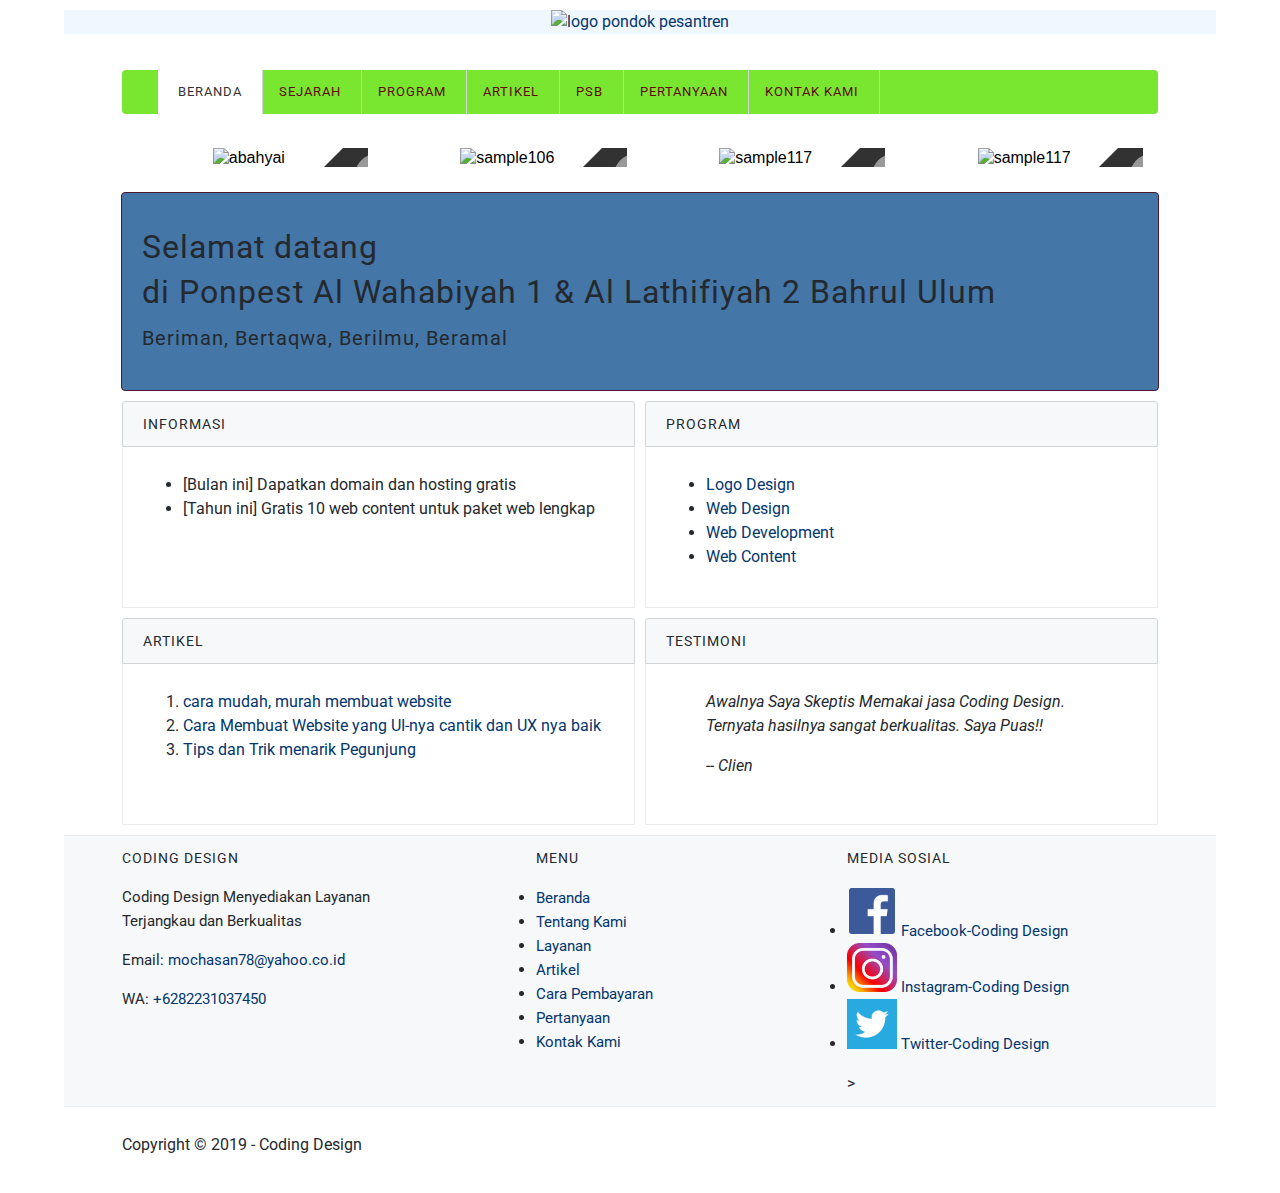
==== index.html @ 2f7e9603 "Add files via upload" ====
<!DOCTYPE html>
<html lang="en">
    <head>
        <meta charset="UTF-8">
        <meta name="viewport" content="width=device-width, initial-scale=1.0">
        <meta http-equiv="X-UA-Compatible" content="ie=edge">
        <!--Start Title -->
        <title>Latihan Struktur HTML</title>
        <meta type="description" content="Halaman ini Berisi Latihan Struktur HTML">
        <!--End Title -->

        <!-- Start CSS-->
        <link rel="stylesheet" href="styles/style.css">
        <!-- End CSS-->

        <!-- Start JS-->
        <script src="js/function.js"></script>
        <!-- End JS-->

    </head>
    <body>
   
        <!-- Start Logo -->
        <div class="container logo bg-blue">
            <a href="index.html" title="logo pondok pesantren">
                <img src="images/gabung3.jpg" alt="logo pondok pesantren" width=1000">
            </a>
        </div>
        <div class="container bg-hijaumuda">
        <!-- End Logo -->
        <!-- Start Menu Primer -->
        <div class="container menu-primer">
            <ul>
                <li>
                    <a href="index.html" title="Beranda" class="activ">Beranda</a>
                </li>
                <li>
                    <a href="tentang.html" title="Sejarah">Sejarah</a>
                </li>
                <li>
                    <a href="layanan.html" title="Program">Program</a>
                </li>
                <li>
                    <a href="artikel" title="Artikel">Artikel</a>
                </li>
                <li>
                    <a href="pembayaran" title="PSB">PSB</a>
                </li>
                <li>
                    <a href="pertanyaan" title="Pertanyaan">Pertanyaan</a>
                </li>
                <li>
                    <a href="kontak.html" title="Kontak Kami">Kontak Kami</a>
                </li>
            </ul>
    </div>
        <!-- End Menu Primer -->

        <!-- Start Effect -->
        <div class="container">
            <figure class="snip1570">
                <img src="images/abahyai.jpeg" alt="abahyai" /><i class="ion-android-arrow-forward"></i>
                <h3>pendiri</h3>
                <a href="#"></a>
            </figure>
            <figure class="snip1570"><img src="images/ibunyai.jpeg" alt="sample106" /><i class="ion-android-arrow-forward"></i>
                <h3>pendiri</h3>
                <a href="#"></a>
            </figure>
            <figure class="snip1570"><img src="images/santripi.jpeg" alt="sample117" /><i class="ion-android-arrow-forward"></i>
                <h3>santri putri</h3>
                <a href="#"></a>
            </figure>
            <figure class="snip1570"><img src="images/santripa.jpeg" alt="sample117" /><i class="ion-android-arrow-forward"></i>
                <h3>santri putra</h3>
                <a href="#"></a>
            </figure>

        </div>  
        <!-- End  Effect -->
            

        <!-- Start Jumbotron -->
        <div class="container jumbotron">
            <h1>Selamat datang
            </h1>
            <h1>di Ponpest Al Wahabiyah 1 & Al Lathifiyah 2 Bahrul Ulum
            </h1>
            <h3>Beriman, Bertaqwa, Berilmu, Beramal</h3>
        </div>
        <!-- End Jumbotron -->
    
    <!-- Start Informasi & Program -->
    <div class="container">
        <!-- Start Informasi -->
        <div class="main-home-one">
            <div class="box-heading">
                <h4>Informasi</h4>
            </div>
            <div class="box-isi">
                <ul>
                    <li>[Bulan ini] Dapatkan domain dan hosting gratis</li>
                    <li>[Tahun ini] Gratis 10 web content untuk paket web lengkap</li>
                </ul>
            </div>            
        </div>
        <!-- End Informasi -->
        
        <!-- Start Program -->
        <div class="main-home-two">
            <div class="box-heading">
                <h4>Program</h4>
            </div>
            <div class="box-isi">            
                <ul>
                    <li>
                        <a href="layanan.html" title="Logo Design">Logo Design</a>
                    </li>
                    <li>
                        <a href="layanan.html" title="Web Design">Web Design</a>
                    </li>
                    <li>
                        <a href="layanan.html" title="Web Development">Web Development</a>
                    </li>
                    <li>
                            <a href="layanan.html" title="Web Content">Web Content</a>
                    </li>            
            </ul>
            </div>
        </div>
        <!-- End Program -->
    </div>
    <!-- End Promo & Program -->

        <!-- Start Artikel & Testimoni -->
        <div class="container">
            <!-- Start Artikel -->
            <div class="main-home-one">
                <div class="box-heading">
                    <h4>Artikel</h4>
                </div>
                <div class="box-isi">
                    <ol>
                        <li>
                            <a href="" title="cara mudah, murah membuat website">cara mudah, murah membuat website</a>
                        </li>
                        <li>
                            <a href="" title="Cara Membuat Website yang UI-nya cantik dan UX nya baik">Cara Membuat Website yang UI-nya cantik dan UX nya baik</a>
                        </li>
                        <li>
                            <a href="" title="Tips dan Trik menarik Pegunjung">Tips dan Trik menarik Pegunjung</a>
                        </li>
                    </ol>
                </div>
            </div>
            <!-- End Artikel -->
            
            <!-- Start Testimoni -->
            <div class="main-home-two">
                <div class="box-heading">
                    <h4>Testimoni</h4>
                </div>
                <div class="box-isi">
                    <blockquote>
                        <p>
                            <em>Awalnya Saya Skeptis Memakai jasa Coding Design. Ternyata hasilnya sangat berkualitas. Saya Puas!!</em>
                        </p>
                        <cite>-- Clien</cite>
                    </blockquote class="Testimoni">
                </div>
            </div>
            <!-- End Testimoni -->
        </div>
        <!-- End Artikel & Testimoni -->

        <!-- Start Menu Sekunder -->
        <div class="container-full menu-sekunder bg-blue">
            <div class="container">

                <!-- Start Coding Design -->
                <div class="menu-sekunder-one">
                    <h4>Coding Design</h4>
                    <p>Coding Design Menyediakan Layanan <br> Terjangkau dan Berkualitas</p>
                    <p>Email: <a href="mailto:mochasan78@yahoo.co.id" title="mochasan78@yahoo.co.id">mochasan78@yahoo.co.id</a></p>
                    <p>WA: <a href="tel:+6282231037450" title="+6282231037450">+6282231037450</a></p>
                </div>
                <!-- End Coding Design -->                
                
                <!-- Start menu -->
                <div class="menu-sekunder-two">
                    <h4>Menu</h4>
                    
                    <ul>
                            <li>
                                <a href="index.html" title="Beranda">Beranda</a>
                            </li>
                            <li>
                                <a href="tentang.html" title="Tentang Kami">Tentang Kami</a>
                            </li>
                            <li>
                                <a href="layanan.html" title="Layanan">Layanan</a>
                            </li>
                            <li>
                                <a href="artikel.html" title="Artikel">Artikel</a>
                            </li>
                            <li>
                                <a href="pembayaran.html" title="Cara Pembayaran">Cara Pembayaran</a>
                            </li>
                            <li>
                                <a href="pertanyaan.html" title="Pertanyaan">Pertanyaan</a>
                            </li>
                            <li>
                                <a href="kontak.html" title="Kontak Kami">Kontak Kami</a>
                            </li>
                    </ul>
                </div>
                <!-- End menu -->
                
                <!-- Start Media Sosial -->
                <div class="menu-sekunder-three">
                    <h4>Media Sosial</h4>
                    <ul>
                        <li>
                            <a href="https://facebook.com" title="Facebook-Coding Design">
                                <img src="images/logo-facebook.png" alt="logo facebook" width=50>
                                Facebook-Coding Design
                            </a>
                        </li>
                        <li>
                            <a href="https://instagram.com" title="Instagram-Coding Design">
                            <img src="images/logo-instagram.png" alt="logo instagram" width=50>
                            Instagram-Coding Design
                            </a>
                        </li>
                        <li>
                            <a href="https://twitter.com" title="Twitter-Coding Design">
                            <img src="images/logo-twitter.png" alt="logo twitter" width=50>
                            Twitter-Coding Design
                            </a>
                        </li>
                    </ul>
                ></div>
                <!-- End Media Sosial -->    
            <!-- End Menu Sekunder -->
            </div>
        </div>

        <!-- Start Copyright-->
        <div class="container Copyright">
            <p>Copyright &copy; 2019 - Coding Design</p>
        <!-- End Copyright -->
        </div>
    </div>
    </body>
</html>
---- styles/style.css ----
/* Start Font */
@import url('https://fonts.googleapis.com/css?family=Roboto&display=swap');
/* End Font */

/* Start Body */
body {
    color: #24292e;
    font-family: Roboto, Helvetica, Arial, sans-serif;
    font-size: 16px;
    line-height: 1.5em;
    margin: 0;
    padding: 0;

}
/* End Body */

/* Start Debug */
.bg-blue {
    background-color: aliceblue; 
}

.bg-red {
    background-color: crimson;
}
.bg-hijau {
    background-color: #0d8a4b 
}
/* End Debug */

/* Start Container */
.container {
    margin: 10px auto;
    overflow: auto;
    width: 90%
}

.container-full {
    margin: 10px auto;
    overflow: auto;
    width: 100%
}
/* End Container */

/* Start Logo*/
.logo {
    text-align: center;
}
/* End Logo*/

/* Start Anchor / Hyperlink */
a:link,
a:visited {
    color: #03366d;
    text-decoration: none;
}
a:hover,
a:active {
    color: #000000;
    text-decoration: underline;
}
/* End Anchor / Hyperlink */

/* Start Menu Primer */
.menu-primer ul {
    background-color: #65e411de; 
    border-radius: 4px;
    box-shadow: 
        0 3px 5px -1px #a7a7a7 (0,0,0,.2),
        0 6px 10px 0 #a7a7a7 (0,0,0,.14),
        0 1px 18px 0 #a7a7a7 (0,0,0,.12);
}

.menu-primer li {
    border-right: 1px solid #d1d5da;
    display: inline-block;
    margin: 0 -4px;
}
.menu-primer a {
    color: #610606;
    font-size: 13px;
    display: inline-block;
    letter-spacing: 1px;
    padding: 10px 20px;
    text-transform: uppercase;

}

.menu-primer a:hover {
    background-color: #f7f7f7;
    color: #000000;
    text-decoration: none;
}

.menu-primer .activ {
    background-color: #ffffff;
    color: #333333;
    text-decoration: none;
}
/* End Menu Primer */

/* Start Heading */
h1, h2, h3, h4, h5, h6 {
    font-weight: 400;
    letter-spacing: 1px;
}
h1 {
    font-size: 28px;
}
h2 {
    font-size: 24px;
}
h3 {
    font-size: 18px;
}
h4 {
    font-size: 16px;
}
h5 {
    font-size: 14px;
}
h6 {
    font-size: 12px;
}

/* End Heading */

/* Start Jumbotron */
.jumbotron {
    background-color: #4476a8;
    border: 1px solid #4e1731;
    border-radius: 4px;
    padding: 20px 0;
}
.jumbotron h1 {
    font-size: 32px;
    padding: 0 20px;
}
.jumbotron h3 {
    font-size: 20px;
    padding: 0 20px;
}
/* End Jumbotron */

/* Start Main */
.main-home-one {
    float: left;
    width: 49.5%;
}
.main-home-two {
    float: right;
    width: 49.5%;
}

.main-home-one .box-isi,
.main-home-two .box-isi {
  height: 140px;
}

.main-one {
  float: left;
  overflow: auto;
  width: 70%;
}
/* End Main */

/* Start Sidebar */
.sidebar-two {
  float: right;
  overflow: auto;
  width: 29%;
}
/* End Sidebar */

/* Start Box */
.box-heading {
  background-color: #f6f8fa;
  border: 1px solid #d1d5da;
  border-radius: 3px 3px 0 0;
  margin: 0;
  padding: 10px 20px;
  text-transform: uppercase;
}
.box-heading h4 {
  font-size: 14px;
  margin: 0;
}
.box-isi {
  background-color: #ffffff;
  border: 1px solid #eaecef;
  border-top: 0;
  margin: 0;
  padding: 10px 20px;
}
/* End Box */

/* Start Testimoni */
.testimoni {
  border-left: 4px solid #dfe25e;
  margin-left: 30px;
  padding-left: 20px;
}
/* End Testimoni */

/* Start Layanan Table */
.layanan-table {
  border: 1px solid #d1d5da;
  border-collapse: collapse;
  margin: auto;
  width: 100%;
}
.layanan-table th {
  background-color: #f6f8fa;
}
.layanan-table td {
  text-align: center;
}
/* End Layanan Table */

/* Start Form */
input [type="text"]
input [type="email"]
textarea {
  font-size: 14px;
  padding: 10px;
}

input::placeholder,
textarea::placeholder {
  color: #888888;
  font-weight: 300;
}

input[type="submit"],
.button {
  background-color: #eff3f6;
  background-image: linear-gradient(-180deg, #fafbfc 0%, #eff3f6 90%);
  border: 1px solid rgba(27, 31, 35, 0.2);
  border-radius: 4px;
  color: #000000 !important;
  font-size: 12px;
  font-weight: bold;
  margin: 5px 0;
  padding: 5px 10px;
  text-decoration: none !important;
  text-transform: uppercase;
  letter-spacing: 1px;
}
/* End Form */

/* Start Effect*/
@import url(https://fonts.googleapis.com/css?family=Poppins:300);
@import url(https://code.ionicframework.com/ionicons/2.0.1/css/ionicons.min.css);
.snip1570 {
  font-family: 'Poppins', Arial, sans-serif;
  position: relative;
  display: inline-block;
  overflow: hidden;
  margin: 8px;
  min-width: 23%;
  max-width: 23%;
  width: 100%;
  color: #000000;
  font-size: 16px;
  line-height: 1.2em;
  text-align: center;
  font-weight: 300;
}

.snip1570 *,
.snip1570 *:before,
.snip1570 *:after {
  -webkit-box-sizing: border-box;
  box-sizing: border-box;
  -webkit-transition: all 0.65s ease;
  transition: all 0.65s ease;
}

.snip1570:after {
  -webkit-transition: all 0.65s ease;
  transition: all 0.65s ease;
  position: absolute;
  height: 0px;
  width: 0px;
  bottom: -478px;
  right: -478px;
  border-radius: 50%;
  border: 500px solid transparent;
  border-bottom-color: #000000;
  border-right-color: #000000;
  content: '';
  opacity: 0.8;
}

.snip1570 img {
  max-width: 100%;
  vertical-align: top;
}

.snip1570 i {
  position: absolute;
  bottom: -10px;
  right: -10px;
  border-radius: 50%;
  color: #000000;
  display: block;
  z-index: 10;
}

.snip1570 i:before,
.snip1570 i:after {
  border-radius: 50%;
}

.snip1570 i:before {
  color: #ddd;
  background-color: #fff;
  font-size: 37.64705882px;
  line-height: 64px;
  text-align: center;
  width: 64px;
}

.snip1570 i:after {
  position: absolute;
  top: -14px;
  bottom: -14px;
  left: -14px;
  right: -14px;
  border: 15px solid #ddd;
  border-bottom-color: #2980b9;
  border-right-color: #2980b9;
  content: '';
  z-index: -2;
  box-shadow: 0 0 0 10px rgba(255, 255, 255, 0.5);
}

.snip1570 i:hover {
  background-color: #D2B17F;
  cursor: pointer;
}

.snip1570 h3 {
  top: 5px;
  color: #fff;
  letter-spacing: 2px;
  margin: 0;
  opacity: 0;
  padding: 10px 15px;
  position: absolute;
  left: 0;
  text-transform: uppercase;
  z-index: 3;
}

.snip1570 a {
  position: absolute;
  top: 0;
  bottom: 0;
  left: 0;
  right: 0;
  z-index: 9;
}

.snip1570:hover:after,
.snip1570.hover:after {
  -webkit-transform: rotate(180deg);
  transform: rotate(180deg);
}

.snip1570:hover img,
.snip1570.hover img {
  -webkit-transform: scale(1.1);
  transform: scale(1.1);
}

.snip1570:hover i:before,
.snip1570.hover i:before {
  color: #2980b9;
}

.snip1570:hover i:after,
.snip1570.hover i:after {
  -webkit-transform: rotate(180deg);
  transform: rotate(180deg);
}

.snip1570:hover h3,
.snip1570.hover h3 {
  opacity: 1;
}
/* End Effect*/

/* Start Menu Sekunder */
.menu-sekunder {
  background-color: #f6f8fa;
  border-bottom: 1px solid #eaecef;
  border-top: 1px solid #eaecef;
  overflow: auto
  padding: 10px 0;
}
.menu-sekunder h4 {
  font-size: 14px;
  margin: 0 auto;
  text-transform: uppercase;
}
.menu-sekunder ul {
  padding: 0;
}
.menu-sekunder li {
  list-style: disc;
}

.menu-sekunder li a,
.menu-sekunder p {
  font-size: 15px;
}

.menu-sekunder-one,
.menu-sekunder-two,
.menu-sekunder-three {
  float: left;
}
.menu-sekunder-one {
  width: 40%
}
.menu-sekunder-two,
.menu-sekunder-three {
  width: 30%
}
/* End Menu Sekunder */

/* Start Copyright */
.copyright p {
  font-size: 15px;
}
/* End Copyright */
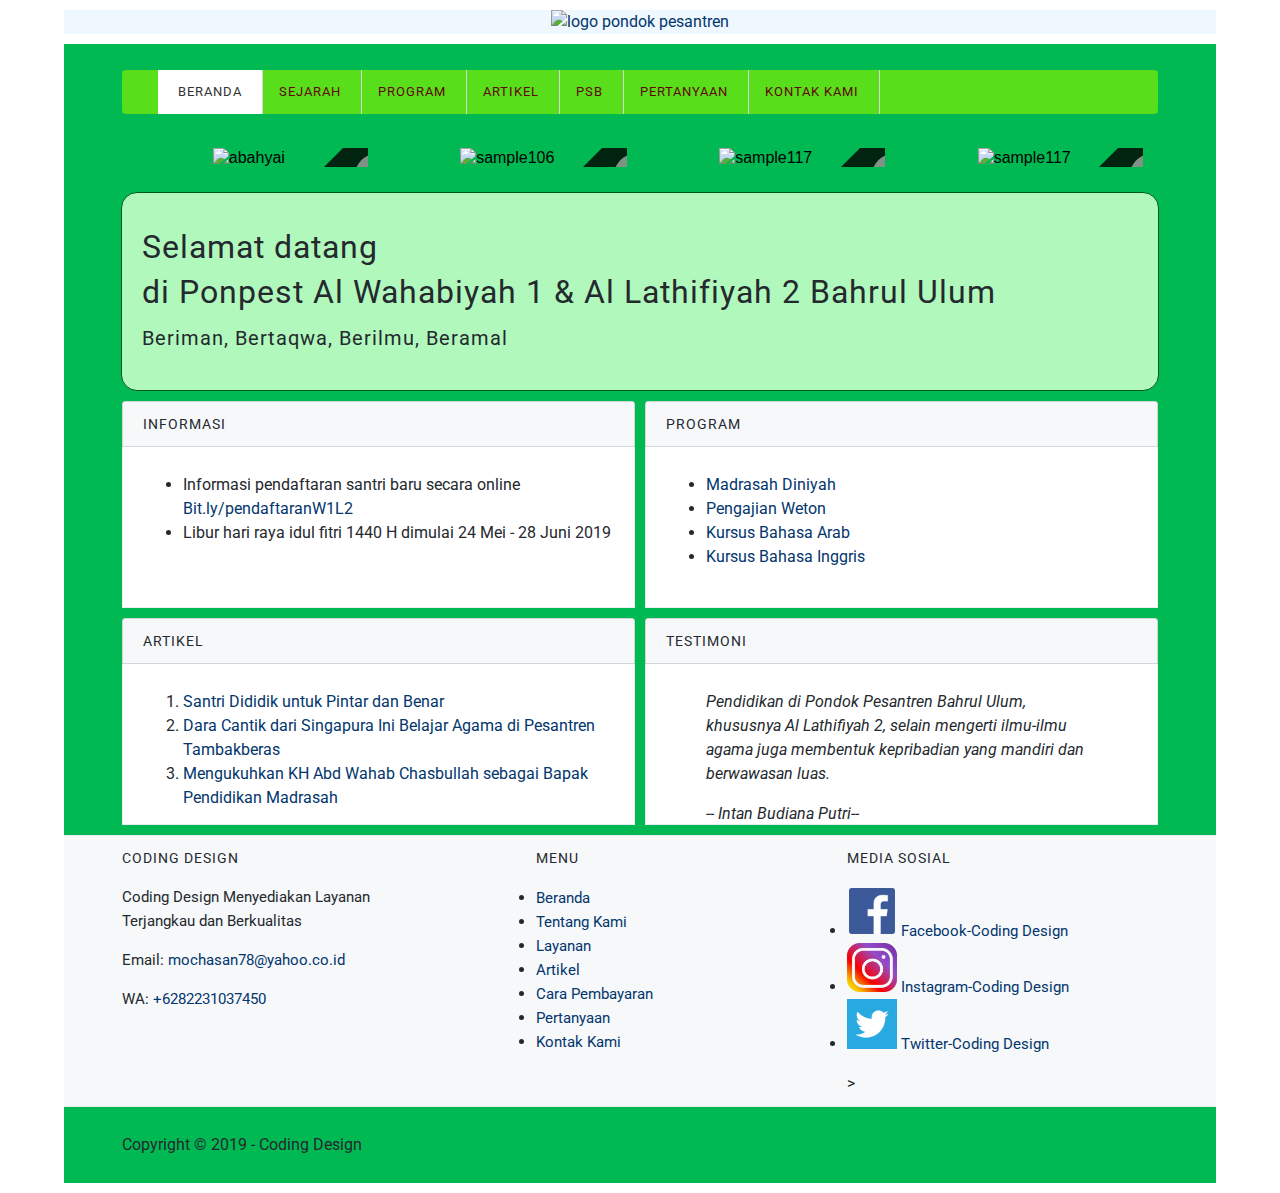
==== commit 15bb3d4e: "Add files via upload" ====
--- a/index.html
+++ b/index.html
@@ -63,7 +63,7 @@
                 <h3>pendiri</h3>
                 <a href="#"></a>
             </figure>
-            <figure class="snip1570"><img src="images/ibunyai.jpeg" alt="sample106" /><i class="ion-android-arrow-forward"></i>
+            <figure class="snip1570"><img src="images/ibunyai2.jpeg" alt="sample106" /><i class="ion-android-arrow-forward"></i>
                 <h3>pendiri</h3>
                 <a href="#"></a>
             </figure>
@@ -99,8 +99,10 @@
             </div>
             <div class="box-isi">
                 <ul>
-                    <li>[Bulan ini] Dapatkan domain dan hosting gratis</li>
-                    <li>[Tahun ini] Gratis 10 web content untuk paket web lengkap</li>
+                    <li>Informasi pendaftaran santri baru secara online
+                        <a href="https://docs.google.com/forms/d/e/1FAIpQLSfJcsbNfoiv4JskeJ9Os7TpbXHcbvQCndzXvK4z8D6gt34rUg/viewform" title="Daftar online">Bit.ly/pendaftaranW1L2</a>
+                        </li>
+                    <li>Libur hari raya idul fitri 1440 H dimulai 24 Mei - 28 Juni 2019</li>
                 </ul>
             </div>            
         </div>
@@ -114,16 +116,16 @@
             <div class="box-isi">            
                 <ul>
                     <li>
-                        <a href="layanan.html" title="Logo Design">Logo Design</a>
+                        <a href="layanan.html" title="Madrasah Diniyah">Madrasah Diniyah</a>
                     </li>
                     <li>
-                        <a href="layanan.html" title="Web Design">Web Design</a>
+                        <a href="layanan.html" title="Pengajian Weton">Pengajian Weton</a>
                     </li>
                     <li>
-                        <a href="layanan.html" title="Web Development">Web Development</a>
+                        <a href="layanan.html" title="Kursus Bahasa Arab">Kursus Bahasa Arab</a>
                     </li>
                     <li>
-                            <a href="layanan.html" title="Web Content">Web Content</a>
+                            <a href="layanan.html" title="Kursus Bahasa Inggris">Kursus Bahasa Inggris</a>
                     </li>            
             </ul>
             </div>
@@ -142,13 +144,13 @@
                 <div class="box-isi">
                     <ol>
                         <li>
-                            <a href="" title="cara mudah, murah membuat website">cara mudah, murah membuat website</a>
-                        </li>
-                        <li>
-                            <a href="" title="Cara Membuat Website yang UI-nya cantik dan UX nya baik">Cara Membuat Website yang UI-nya cantik dan UX nya baik</a>
-                        </li>
-                        <li>
-                            <a href="" title="Tips dan Trik menarik Pegunjung">Tips dan Trik menarik Pegunjung</a>
+                            <a href="http://www.nu.or.id/post/read/78007/santri-dididik-untuk-pintar-dan-benar-" title="Santri Dididik untuk Pintar dan Benar">Santri Dididik untuk Pintar dan Benar</a>
+                        </li>
+                        <li>
+                            <a href="http://www.nu.or.id/post/read/86347/dara-cantik-dari-singapura-ini-belajar-agama-di-pesantren-tambakberas" title="Dara Cantik dari Singapura Ini Belajar Agama di Pesantren Tambakberas">Dara Cantik dari Singapura Ini Belajar Agama di Pesantren Tambakberas</a>
+                        </li>
+                        <li>
+                            <a href="http://www.nu.or.id/post/read/105680/mengukuhkan-kh-abd-wahab-chasbullah-sebagai-bapak-pendidikan-madrasah-" title="Mengukuhkan KH Abd Wahab Chasbullah sebagai Bapak Pendidikan Madrasah">Mengukuhkan KH Abd Wahab Chasbullah sebagai Bapak Pendidikan Madrasah</a>
                         </li>
                     </ol>
                 </div>
@@ -163,9 +165,9 @@
                 <div class="box-isi">
                     <blockquote>
                         <p>
-                            <em>Awalnya Saya Skeptis Memakai jasa Coding Design. Ternyata hasilnya sangat berkualitas. Saya Puas!!</em>
+                            <em>Pendidikan di Pondok Pesantren Bahrul Ulum, khususnya Al Lathifiyah 2, selain mengerti ilmu-ilmu agama juga membentuk kepribadian yang mandiri dan berwawasan luas.</em>
                         </p>
-                        <cite>-- Clien</cite>
+                        <cite>-- Intan Budiana Putri--</cite>
                     </blockquote class="Testimoni">
                 </div>
             </div>
--- a/styles/style.css
+++ b/styles/style.css
@@ -23,8 +23,11 @@
     background-color: crimson;
 }
 .bg-hijau {
-    background-color: #0d8a4b 
-}
+    background-color: #0d8a4b;
+}
+.bg-hijaumuda {
+  background-color: #00b953;
+} 
 /* End Debug */
 
 /* Start Container */
@@ -126,9 +129,9 @@
 
 /* Start Jumbotron */
 .jumbotron {
-    background-color: #4476a8;
-    border: 1px solid #4e1731;
-    border-radius: 4px;
+    background-color: #b1f8bd;
+    border: 1px solid #025817;
+    border-radius: 16px;
     padding: 20px 0;
 }
 .jumbotron h1 {
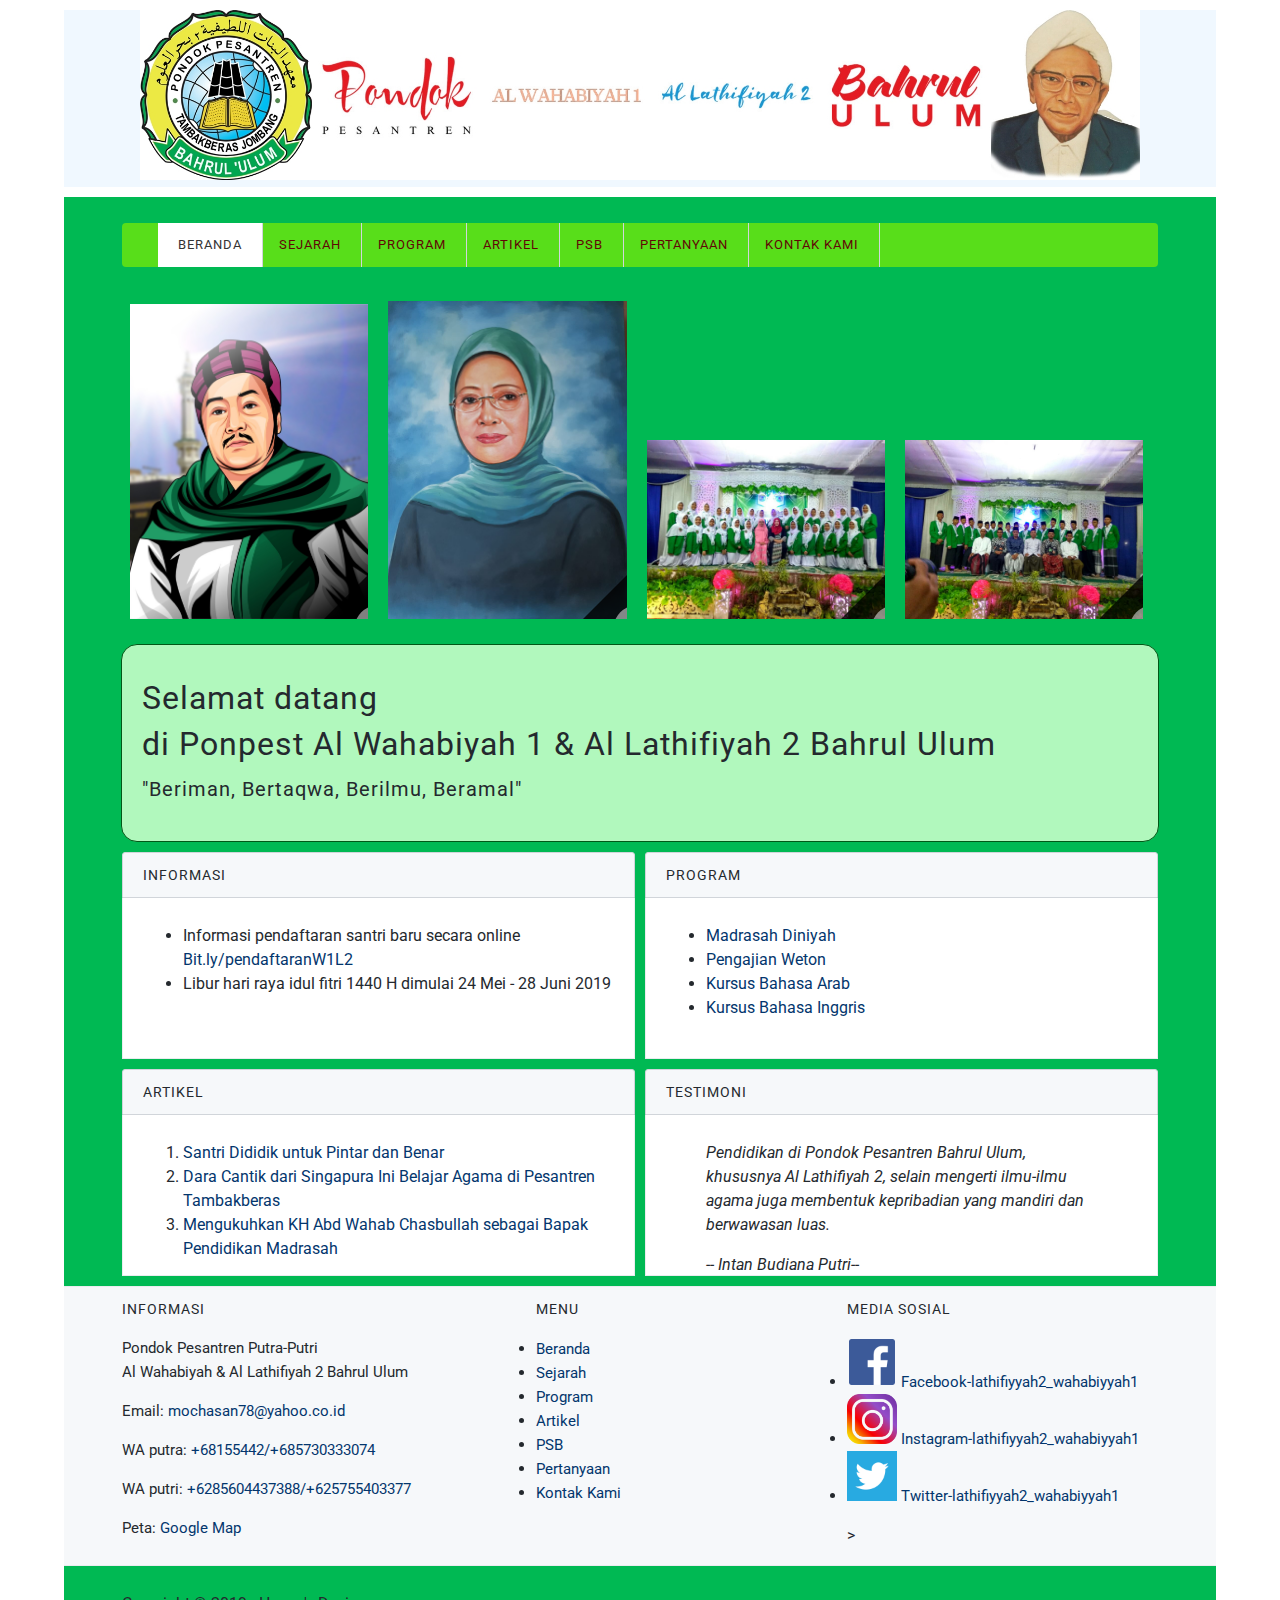
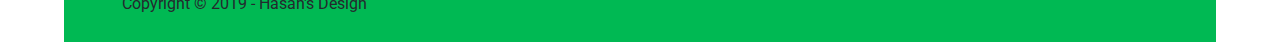
==== commit 38dc8683: "Add files via upload" ====
--- a/index.html
+++ b/index.html
@@ -59,12 +59,16 @@
         <!-- Start Effect -->
         <div class="container">
             <figure class="snip1570">
-                <img src="images/abahyai.jpeg" alt="abahyai" /><i class="ion-android-arrow-forward"></i>
-                <h3>pendiri</h3>
-                <a href="#"></a>
+                <img src="images/abahyai.jpeg" alt="KH. Imam Asy'ari Muhsin" /><i class="KH. Imam Asy'ari Muhsin"></i>
+                <h3>Pengasuh <br>
+                    KH. Imam Asy'ari Muhsin
+                </h3>
+                <a href="KH. Imam Asy'ari Muhsin"></a>
             </figure>
             <figure class="snip1570"><img src="images/ibunyai2.jpeg" alt="sample106" /><i class="ion-android-arrow-forward"></i>
-                <h3>pendiri</h3>
+                <h3>Pengasuh <br>
+                    Ibu Nyai Hj. Mundjidah Wahab
+                </h3>
                 <a href="#"></a>
             </figure>
             <figure class="snip1570"><img src="images/santripi.jpeg" alt="sample117" /><i class="ion-android-arrow-forward"></i>
@@ -86,7 +90,7 @@
             </h1>
             <h1>di Ponpest Al Wahabiyah 1 & Al Lathifiyah 2 Bahrul Ulum
             </h1>
-            <h3>Beriman, Bertaqwa, Berilmu, Beramal</h3>
+            <h3>"Beriman, Bertaqwa, Berilmu, Beramal"</h3>
         </div>
         <!-- End Jumbotron -->
     
@@ -176,17 +180,19 @@
         <!-- End Artikel & Testimoni -->
 
         <!-- Start Menu Sekunder -->
-        <div class="container-full menu-sekunder bg-blue">
+        <div class="container-full menu-sekunder bg-hijaumuda">
             <div class="container">
 
-                <!-- Start Coding Design -->
+                <!-- Start Informasi -->
                 <div class="menu-sekunder-one">
-                    <h4>Coding Design</h4>
-                    <p>Coding Design Menyediakan Layanan <br> Terjangkau dan Berkualitas</p>
+                    <h4>Informasi</h4>
+                    <p>Pondok Pesantren Putra-Putri <br> Al Wahabiyah & Al Lathifiyah 2 Bahrul Ulum</p>
                     <p>Email: <a href="mailto:mochasan78@yahoo.co.id" title="mochasan78@yahoo.co.id">mochasan78@yahoo.co.id</a></p>
-                    <p>WA: <a href="tel:+6282231037450" title="+6282231037450">+6282231037450</a></p>
-                </div>
-                <!-- End Coding Design -->                
+                    <p>WA putra: <a href="tel:+628155442/+685730333074" title="+628155442/+6285730333074">+68155442/+685730333074</a></p>
+                    <p>WA putri: <a href="tel:+6285604437388/+625755403377" title="+6285604437388/+625755403377">+6285604437388/+625755403377</a></p>
+                    <p>Peta: <a href="https://goo.gl/maps/b3r9CFpxSVbNP9XL9" title="Google Map">Google Map</a></p>
+                </div>
+                <!-- End Informasi -->                
                 
                 <!-- Start menu -->
                 <div class="menu-sekunder-two">
@@ -197,16 +203,16 @@
                                 <a href="index.html" title="Beranda">Beranda</a>
                             </li>
                             <li>
-                                <a href="tentang.html" title="Tentang Kami">Tentang Kami</a>
-                            </li>
-                            <li>
-                                <a href="layanan.html" title="Layanan">Layanan</a>
+                                <a href="tentang.html" title="Sejarah">Sejarah</a>
+                            </li>
+                            <li>
+                                <a href="layanan.html" title="Program">Program</a>
                             </li>
                             <li>
                                 <a href="artikel.html" title="Artikel">Artikel</a>
                             </li>
                             <li>
-                                <a href="pembayaran.html" title="Cara Pembayaran">Cara Pembayaran</a>
+                                <a href="pembayaran.html" title="PSB">PSB</a>
                             </li>
                             <li>
                                 <a href="pertanyaan.html" title="Pertanyaan">Pertanyaan</a>
@@ -223,21 +229,21 @@
                     <h4>Media Sosial</h4>
                     <ul>
                         <li>
-                            <a href="https://facebook.com" title="Facebook-Coding Design">
+                            <a href="https://facebook.com" title="Facebook-lathifiyyah2_wahabiyyah1">
                                 <img src="images/logo-facebook.png" alt="logo facebook" width=50>
-                                Facebook-Coding Design
+                                Facebook-lathifiyyah2_wahabiyyah1
                             </a>
                         </li>
                         <li>
-                            <a href="https://instagram.com" title="Instagram-Coding Design">
+                            <a href="https://instagram.com" title="Instagram-lathifiyyah2_wahabiyyah1">
                             <img src="images/logo-instagram.png" alt="logo instagram" width=50>
-                            Instagram-Coding Design
+                            Instagram-lathifiyyah2_wahabiyyah1
                             </a>
                         </li>
                         <li>
-                            <a href="https://twitter.com" title="Twitter-Coding Design">
+                            <a href="https://twitter.com" title="Twitter-lathifiyyah2_wahabiyyah1">
                             <img src="images/logo-twitter.png" alt="logo twitter" width=50>
-                            Twitter-Coding Design
+                            Twitter-lathifiyyah2_wahabiyyah1
                             </a>
                         </li>
                     </ul>
@@ -249,7 +255,7 @@
 
         <!-- Start Copyright-->
         <div class="container Copyright">
-            <p>Copyright &copy; 2019 - Coding Design</p>
+            <p>Copyright &copy; 2019 - Hasan's Design</p>
         <!-- End Copyright -->
         </div>
     </div>
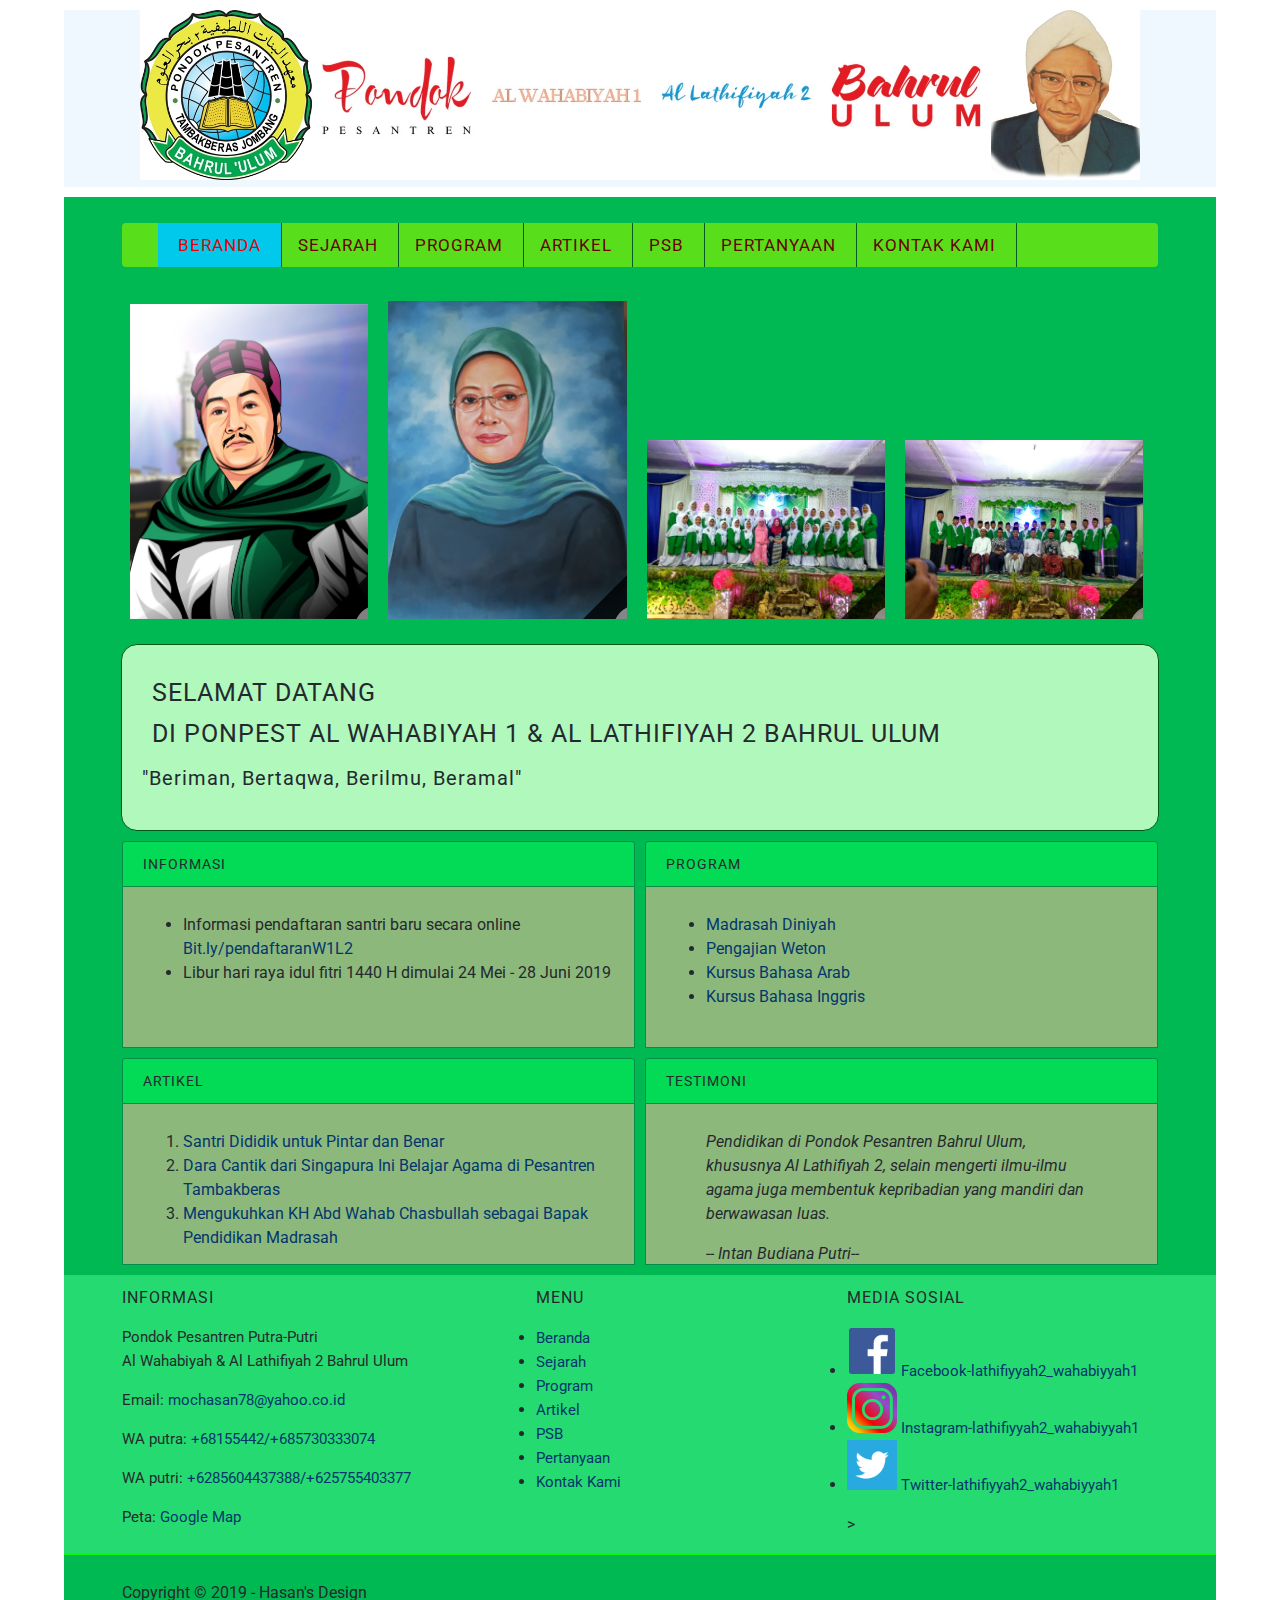
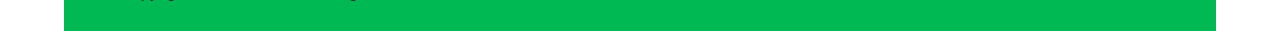
==== commit 068f725d: "Add files via upload" ====
--- a/index.html
+++ b/index.html
@@ -53,7 +53,7 @@
                     <a href="kontak.html" title="Kontak Kami">Kontak Kami</a>
                 </li>
             </ul>
-    </div>
+            </div>
         <!-- End Menu Primer -->
 
         <!-- Start Effect -->
@@ -249,7 +249,7 @@
                     </ul>
                 ></div>
                 <!-- End Media Sosial -->    
-            <!-- End Menu Sekunder -->
+        <!-- End Menu Sekunder -->
             </div>
         </div>
 
--- a/styles/style.css
+++ b/styles/style.css
@@ -19,6 +19,10 @@
     background-color: aliceblue; 
 }
 
+.bg-hijau2 {
+  background-color: rgb(4, 128, 10);
+}
+
 .bg-red {
     background-color: crimson;
 }
@@ -68,19 +72,19 @@
     background-color: #65e411de; 
     border-radius: 4px;
     box-shadow: 
-        0 3px 5px -1px #a7a7a7 (0,0,0,.2),
+        0 3px 5px -1px #4ab966 (0,0,0,.2),
         0 6px 10px 0 #a7a7a7 (0,0,0,.14),
         0 1px 18px 0 #a7a7a7 (0,0,0,.12);
 }
 
 .menu-primer li {
-    border-right: 1px solid #d1d5da;
+    border-right: 1px solid #005a26;
     display: inline-block;
     margin: 0 -4px;
 }
 .menu-primer a {
-    color: #610606;
-    font-size: 13px;
+    color: #680202;
+    font-size: 17px;
     display: inline-block;
     letter-spacing: 1px;
     padding: 10px 20px;
@@ -89,14 +93,14 @@
 }
 
 .menu-primer a:hover {
-    background-color: #f7f7f7;
+    background-color: #530caf;
     color: #000000;
     text-decoration: none;
 }
 
 .menu-primer .activ {
-    background-color: #ffffff;
-    color: #333333;
+    background-color: #00c9ec;
+    color: #e20404;
     text-decoration: none;
 }
 /* End Menu Primer */
@@ -135,8 +139,9 @@
     padding: 20px 0;
 }
 .jumbotron h1 {
-    font-size: 32px;
-    padding: 0 20px;
+    font-size: 25px;
+    padding: 0 30px;
+    text-transform: uppercase;
 }
 .jumbotron h3 {
     font-size: 20px;
@@ -176,8 +181,8 @@
 
 /* Start Box */
 .box-heading {
-  background-color: #f6f8fa;
-  border: 1px solid #d1d5da;
+  background-color: #03da55;
+  border: 1px solid #058d49;
   border-radius: 3px 3px 0 0;
   margin: 0;
   padding: 10px 20px;
@@ -188,8 +193,8 @@
   margin: 0;
 }
 .box-isi {
-  background-color: #ffffff;
-  border: 1px solid #eaecef;
+  background-color: #8db87c;
+  border: 1px solid #058d49;
   border-top: 0;
   margin: 0;
   padding: 10px 20px;
@@ -198,7 +203,7 @@
 
 /* Start Testimoni */
 .testimoni {
-  border-left: 4px solid #dfe25e;
+  border-left: 4px solid #1808a7;
   margin-left: 30px;
   padding-left: 20px;
 }
@@ -395,14 +400,14 @@
 
 /* Start Menu Sekunder */
 .menu-sekunder {
-  background-color: #f6f8fa;
-  border-bottom: 1px solid #eaecef;
-  border-top: 1px solid #eaecef;
+  background-color: #25db71;
+  border-bottom: 1px solid #07f807;
+  border-top: 1px solid #07f807;
   overflow: auto
   padding: 10px 0;
 }
 .menu-sekunder h4 {
-  font-size: 14px;
+  font-size: 16px;
   margin: 0 auto;
   text-transform: uppercase;
 }
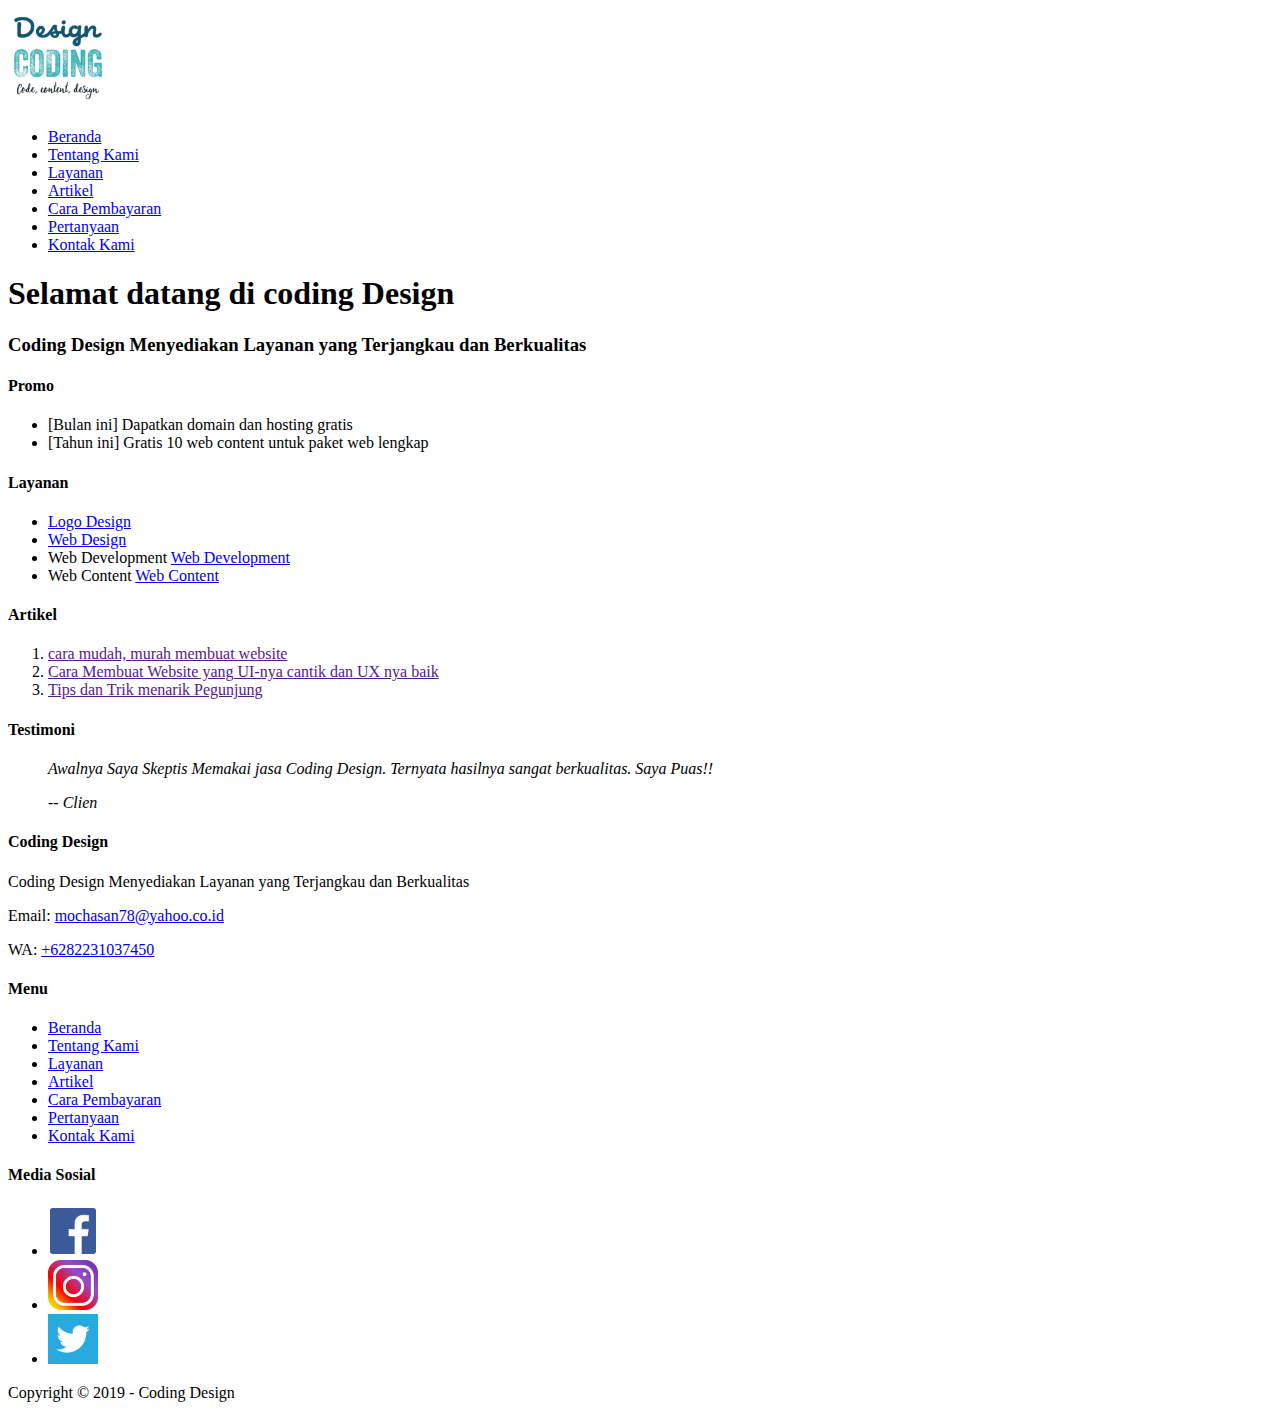
==== commit db52de5f: "Add files via upload" ====
--- a/index.html
+++ b/index.html
@@ -9,255 +9,149 @@
         <meta type="description" content="Halaman ini Berisi Latihan Struktur HTML">
         <!--End Title -->
 
-        <!-- Start CSS-->
-        <link rel="stylesheet" href="styles/style.css">
-        <!-- End CSS-->
-
-        <!-- Start JS-->
-        <script src="js/function.js"></script>
-        <!-- End JS-->
-
     </head>
     <body>
-   
         <!-- Start Logo -->
-        <div class="container logo bg-blue">
-            <a href="index.html" title="logo pondok pesantren">
-                <img src="images/gabung3.jpg" alt="logo pondok pesantren" width=1000">
-            </a>
-        </div>
-        <div class="container bg-hijaumuda">
+        <a href="index.html" title="logo design coding">
+            <img src="images/logo design coding.jpg" alt="logo design coding" width=100">
+        </a>
         <!-- End Logo -->
         <!-- Start Menu Primer -->
-        <div class="container menu-primer">
-            <ul>
+        <ul>
+            <li>
+                <a href="index.html" title="Beranda">Beranda</a>
+            </li>
+            <li>
+                <a href="tentang.html" title="Tentang Kami">Tentang Kami</a>
+            </li>
+            <li>
+                <a href="layanan.html" title="Layanan">Layanan</a>
+            </li>
+            <li>
+                <a href="artikel" title="Artikel">Artikel</a>
+              </li>
+            <li>
+                <a href="pembayaran" title="Cara Pembayaran">Cara Pembayaran</a>
+            </li>
+            <li>
+                <a href="pertanyaan" title="Pertanyaan">Pertanyaan</a>
+            </li>
+            <li>
+                <a href="kontak.html" title="Kontak Kami ">Kontak Kami</a>
+            </li>
+        </ul>
+        <!-- End Menu Primer -->
+
+        <!-- Start Jumbotron -->
+        <h1>Selamat datang di coding Design</h1>
+        <h3>Coding Design Menyediakan Layanan yang Terjangkau dan Berkualitas</h3>
+        <!-- End Jumbotron -->
+
+        <!-- Start Promo -->
+        <h4>Promo</h4>
+        <ul>
+            <li>[Bulan ini] Dapatkan domain dan hosting gratis</li>
+            <li>[Tahun ini] Gratis 10 web content untuk paket web lengkap</li>
+        </ul>
+        <!-- End Promo -->
+
+        <!-- Start Layanan -->
+        <h4>Layanan</h4>
+        <ul>
+            <li>
+                <a href="layanan.html" title="Logo Design">Logo Design</a>
+            </li>
+            <li>
+                <a href="layanan.html" title="Web Design">Web Design</a>
+            </li>
+            <li>Web Development
+                <a href="layanan.html" title="Web Development">Web Development</a>
+            </li>
+            <li>Web Content
+                    <a href="layanan.html" title="Web Content">Web Content</a>
+            </li>
+        </ul>
+        <!-- End Layanan -->
+
+        <!-- Start Artikel -->
+        <h4>Artikel</h4>
+        <ol>
+            <li>
+                <a href="" title="cara mudah, murah membuat website">cara mudah, murah membuat website</a>
+            </li>
+            <li>
+                <a href="" title="Cara Membuat Website yang UI-nya cantik dan UX nya baik">Cara Membuat Website yang UI-nya cantik dan UX nya baik</a>
+            </li>
+            <li>
+                <a href="" title="Tips dan Trik menarik Pegunjung">Tips dan Trik menarik Pegunjung</a>
+            </li>
+        </ol>
+        <!-- End Artikel -->
+
+        <!-- Start Testimoni -->
+        <h4>Testimoni</h4>
+        <blockquote>
+            <p>
+                <em>Awalnya Saya Skeptis Memakai jasa Coding Design. Ternyata hasilnya sangat berkualitas. Saya Puas!!</em>
+            </p>
+            <cite>-- Clien</cite>
+        </blockquote>
+        <!-- End Testimoni -->
+
+        <!-- Start Menu Sekunder -->
+        <h4>Coding Design</h4>
+        <p>Coding Design Menyediakan Layanan yang Terjangkau dan Berkualitas</p>
+        <p>Email: <a href="mailto:mochasan78@yahoo.co.id" title="mochasan78@yahoo.co.id">mochasan78@yahoo.co.id</a></p>
+        <p>WA: <a href="tel:+6282231037450" title="+6282231037450">+6282231037450</a></p>
+        
+        <h4>Menu</h4>
+         
+        <ul>
                 <li>
-                    <a href="index.html" title="Beranda" class="activ">Beranda</a>
+                    <a href="index.html" title="Beranda">Beranda</a>
                 </li>
                 <li>
-                    <a href="tentang.html" title="Sejarah">Sejarah</a>
+                    <a href="tentang.html" title="Tentang Kami">Tentang Kami</a>
                 </li>
                 <li>
-                    <a href="layanan.html" title="Program">Program</a>
+                    <a href="layanan.html" title="Layanan">Layanan</a>
                 </li>
                 <li>
-                    <a href="artikel" title="Artikel">Artikel</a>
+                    <a href="artikel.html" title="Artikel">Artikel</a>
+                  </li>
+                <li>
+                    <a href="pembayaran.html" title="Cara Pembayaran">Cara Pembayaran</a>
                 </li>
                 <li>
-                    <a href="pembayaran" title="PSB">PSB</a>
+                    <a href="pertanyaan.html" title="Pertanyaan">Pertanyaan</a>
                 </li>
                 <li>
-                    <a href="pertanyaan" title="Pertanyaan">Pertanyaan</a>
-                </li>
-                <li>
-                    <a href="kontak.html" title="Kontak Kami">Kontak Kami</a>
+                    <a href="kontak.html" title="Kontak Kami ">Kontak Kami</a>
                 </li>
             </ul>
-            </div>
-        <!-- End Menu Primer -->
-
-        <!-- Start Effect -->
-        <div class="container">
-            <figure class="snip1570">
-                <img src="images/abahyai.jpeg" alt="KH. Imam Asy'ari Muhsin" /><i class="KH. Imam Asy'ari Muhsin"></i>
-                <h3>Pengasuh <br>
-                    KH. Imam Asy'ari Muhsin
-                </h3>
-                <a href="KH. Imam Asy'ari Muhsin"></a>
-            </figure>
-            <figure class="snip1570"><img src="images/ibunyai2.jpeg" alt="sample106" /><i class="ion-android-arrow-forward"></i>
-                <h3>Pengasuh <br>
-                    Ibu Nyai Hj. Mundjidah Wahab
-                </h3>
-                <a href="#"></a>
-            </figure>
-            <figure class="snip1570"><img src="images/santripi.jpeg" alt="sample117" /><i class="ion-android-arrow-forward"></i>
-                <h3>santri putri</h3>
-                <a href="#"></a>
-            </figure>
-            <figure class="snip1570"><img src="images/santripa.jpeg" alt="sample117" /><i class="ion-android-arrow-forward"></i>
-                <h3>santri putra</h3>
-                <a href="#"></a>
-            </figure>
-
-        </div>  
-        <!-- End  Effect -->
-            
-
-        <!-- Start Jumbotron -->
-        <div class="container jumbotron">
-            <h1>Selamat datang
-            </h1>
-            <h1>di Ponpest Al Wahabiyah 1 & Al Lathifiyah 2 Bahrul Ulum
-            </h1>
-            <h3>"Beriman, Bertaqwa, Berilmu, Beramal"</h3>
-        </div>
-        <!-- End Jumbotron -->
-    
-    <!-- Start Informasi & Program -->
-    <div class="container">
-        <!-- Start Informasi -->
-        <div class="main-home-one">
-            <div class="box-heading">
-                <h4>Informasi</h4>
-            </div>
-            <div class="box-isi">
-                <ul>
-                    <li>Informasi pendaftaran santri baru secara online
-                        <a href="https://docs.google.com/forms/d/e/1FAIpQLSfJcsbNfoiv4JskeJ9Os7TpbXHcbvQCndzXvK4z8D6gt34rUg/viewform" title="Daftar online">Bit.ly/pendaftaranW1L2</a>
-                        </li>
-                    <li>Libur hari raya idul fitri 1440 H dimulai 24 Mei - 28 Juni 2019</li>
-                </ul>
-            </div>            
-        </div>
-        <!-- End Informasi -->
         
-        <!-- Start Program -->
-        <div class="main-home-two">
-            <div class="box-heading">
-                <h4>Program</h4>
-            </div>
-            <div class="box-isi">            
-                <ul>
-                    <li>
-                        <a href="layanan.html" title="Madrasah Diniyah">Madrasah Diniyah</a>
-                    </li>
-                    <li>
-                        <a href="layanan.html" title="Pengajian Weton">Pengajian Weton</a>
-                    </li>
-                    <li>
-                        <a href="layanan.html" title="Kursus Bahasa Arab">Kursus Bahasa Arab</a>
-                    </li>
-                    <li>
-                            <a href="layanan.html" title="Kursus Bahasa Inggris">Kursus Bahasa Inggris</a>
-                    </li>            
-            </ul>
-            </div>
-        </div>
-        <!-- End Program -->
-    </div>
-    <!-- End Promo & Program -->
-
-        <!-- Start Artikel & Testimoni -->
-        <div class="container">
-            <!-- Start Artikel -->
-            <div class="main-home-one">
-                <div class="box-heading">
-                    <h4>Artikel</h4>
-                </div>
-                <div class="box-isi">
-                    <ol>
-                        <li>
-                            <a href="http://www.nu.or.id/post/read/78007/santri-dididik-untuk-pintar-dan-benar-" title="Santri Dididik untuk Pintar dan Benar">Santri Dididik untuk Pintar dan Benar</a>
-                        </li>
-                        <li>
-                            <a href="http://www.nu.or.id/post/read/86347/dara-cantik-dari-singapura-ini-belajar-agama-di-pesantren-tambakberas" title="Dara Cantik dari Singapura Ini Belajar Agama di Pesantren Tambakberas">Dara Cantik dari Singapura Ini Belajar Agama di Pesantren Tambakberas</a>
-                        </li>
-                        <li>
-                            <a href="http://www.nu.or.id/post/read/105680/mengukuhkan-kh-abd-wahab-chasbullah-sebagai-bapak-pendidikan-madrasah-" title="Mengukuhkan KH Abd Wahab Chasbullah sebagai Bapak Pendidikan Madrasah">Mengukuhkan KH Abd Wahab Chasbullah sebagai Bapak Pendidikan Madrasah</a>
-                        </li>
-                    </ol>
-                </div>
-            </div>
-            <!-- End Artikel -->
-            
-            <!-- Start Testimoni -->
-            <div class="main-home-two">
-                <div class="box-heading">
-                    <h4>Testimoni</h4>
-                </div>
-                <div class="box-isi">
-                    <blockquote>
-                        <p>
-                            <em>Pendidikan di Pondok Pesantren Bahrul Ulum, khususnya Al Lathifiyah 2, selain mengerti ilmu-ilmu agama juga membentuk kepribadian yang mandiri dan berwawasan luas.</em>
-                        </p>
-                        <cite>-- Intan Budiana Putri--</cite>
-                    </blockquote class="Testimoni">
-                </div>
-            </div>
-            <!-- End Testimoni -->
-        </div>
-        <!-- End Artikel & Testimoni -->
-
-        <!-- Start Menu Sekunder -->
-        <div class="container-full menu-sekunder bg-hijaumuda">
-            <div class="container">
-
-                <!-- Start Informasi -->
-                <div class="menu-sekunder-one">
-                    <h4>Informasi</h4>
-                    <p>Pondok Pesantren Putra-Putri <br> Al Wahabiyah & Al Lathifiyah 2 Bahrul Ulum</p>
-                    <p>Email: <a href="mailto:mochasan78@yahoo.co.id" title="mochasan78@yahoo.co.id">mochasan78@yahoo.co.id</a></p>
-                    <p>WA putra: <a href="tel:+628155442/+685730333074" title="+628155442/+6285730333074">+68155442/+685730333074</a></p>
-                    <p>WA putri: <a href="tel:+6285604437388/+625755403377" title="+6285604437388/+625755403377">+6285604437388/+625755403377</a></p>
-                    <p>Peta: <a href="https://goo.gl/maps/b3r9CFpxSVbNP9XL9" title="Google Map">Google Map</a></p>
-                </div>
-                <!-- End Informasi -->                
-                
-                <!-- Start menu -->
-                <div class="menu-sekunder-two">
-                    <h4>Menu</h4>
-                    
-                    <ul>
-                            <li>
-                                <a href="index.html" title="Beranda">Beranda</a>
-                            </li>
-                            <li>
-                                <a href="tentang.html" title="Sejarah">Sejarah</a>
-                            </li>
-                            <li>
-                                <a href="layanan.html" title="Program">Program</a>
-                            </li>
-                            <li>
-                                <a href="artikel.html" title="Artikel">Artikel</a>
-                            </li>
-                            <li>
-                                <a href="pembayaran.html" title="PSB">PSB</a>
-                            </li>
-                            <li>
-                                <a href="pertanyaan.html" title="Pertanyaan">Pertanyaan</a>
-                            </li>
-                            <li>
-                                <a href="kontak.html" title="Kontak Kami">Kontak Kami</a>
-                            </li>
-                    </ul>
-                </div>
-                <!-- End menu -->
-                
-                <!-- Start Media Sosial -->
-                <div class="menu-sekunder-three">
-                    <h4>Media Sosial</h4>
-                    <ul>
-                        <li>
-                            <a href="https://facebook.com" title="Facebook-lathifiyyah2_wahabiyyah1">
-                                <img src="images/logo-facebook.png" alt="logo facebook" width=50>
-                                Facebook-lathifiyyah2_wahabiyyah1
-                            </a>
-                        </li>
-                        <li>
-                            <a href="https://instagram.com" title="Instagram-lathifiyyah2_wahabiyyah1">
-                            <img src="images/logo-instagram.png" alt="logo instagram" width=50>
-                            Instagram-lathifiyyah2_wahabiyyah1
-                            </a>
-                        </li>
-                        <li>
-                            <a href="https://twitter.com" title="Twitter-lathifiyyah2_wahabiyyah1">
-                            <img src="images/logo-twitter.png" alt="logo twitter" width=50>
-                            Twitter-lathifiyyah2_wahabiyyah1
-                            </a>
-                        </li>
-                    </ul>
-                ></div>
-                <!-- End Media Sosial -->    
+        <h4>Media Sosial</h4>
+        <ul>
+            <li>
+                <a href="https://facebook.com" title="Facebook-Coding Design">
+                    <img src="images/logo-facebook.png" alt="logo facebook" width=50">
+                </a>
+            </li>
+            <li>
+                <a href="https://instagram.com" title="Instagram-Coding Design">
+                <img src="images/logo-instagram.png" alt="logo instagram" width=50">
+                </a>
+            </li>
+            <li>
+                <a href="https://twitter.com" title="Twitter-Coding Design">
+                <img src="images/logo-twitter.png" alt="logo twitter" width=50">
+                </a>
+            </li>
+        </ul>    
         <!-- End Menu Sekunder -->
-            </div>
-        </div>
 
         <!-- Start Copyright-->
-        <div class="container Copyright">
-            <p>Copyright &copy; 2019 - Hasan's Design</p>
+        <p>Copyright &copy; 2019 - Coding Design</p>
         <!-- End Copyright -->
-        </div>
-    </div>
     </body>
 </html>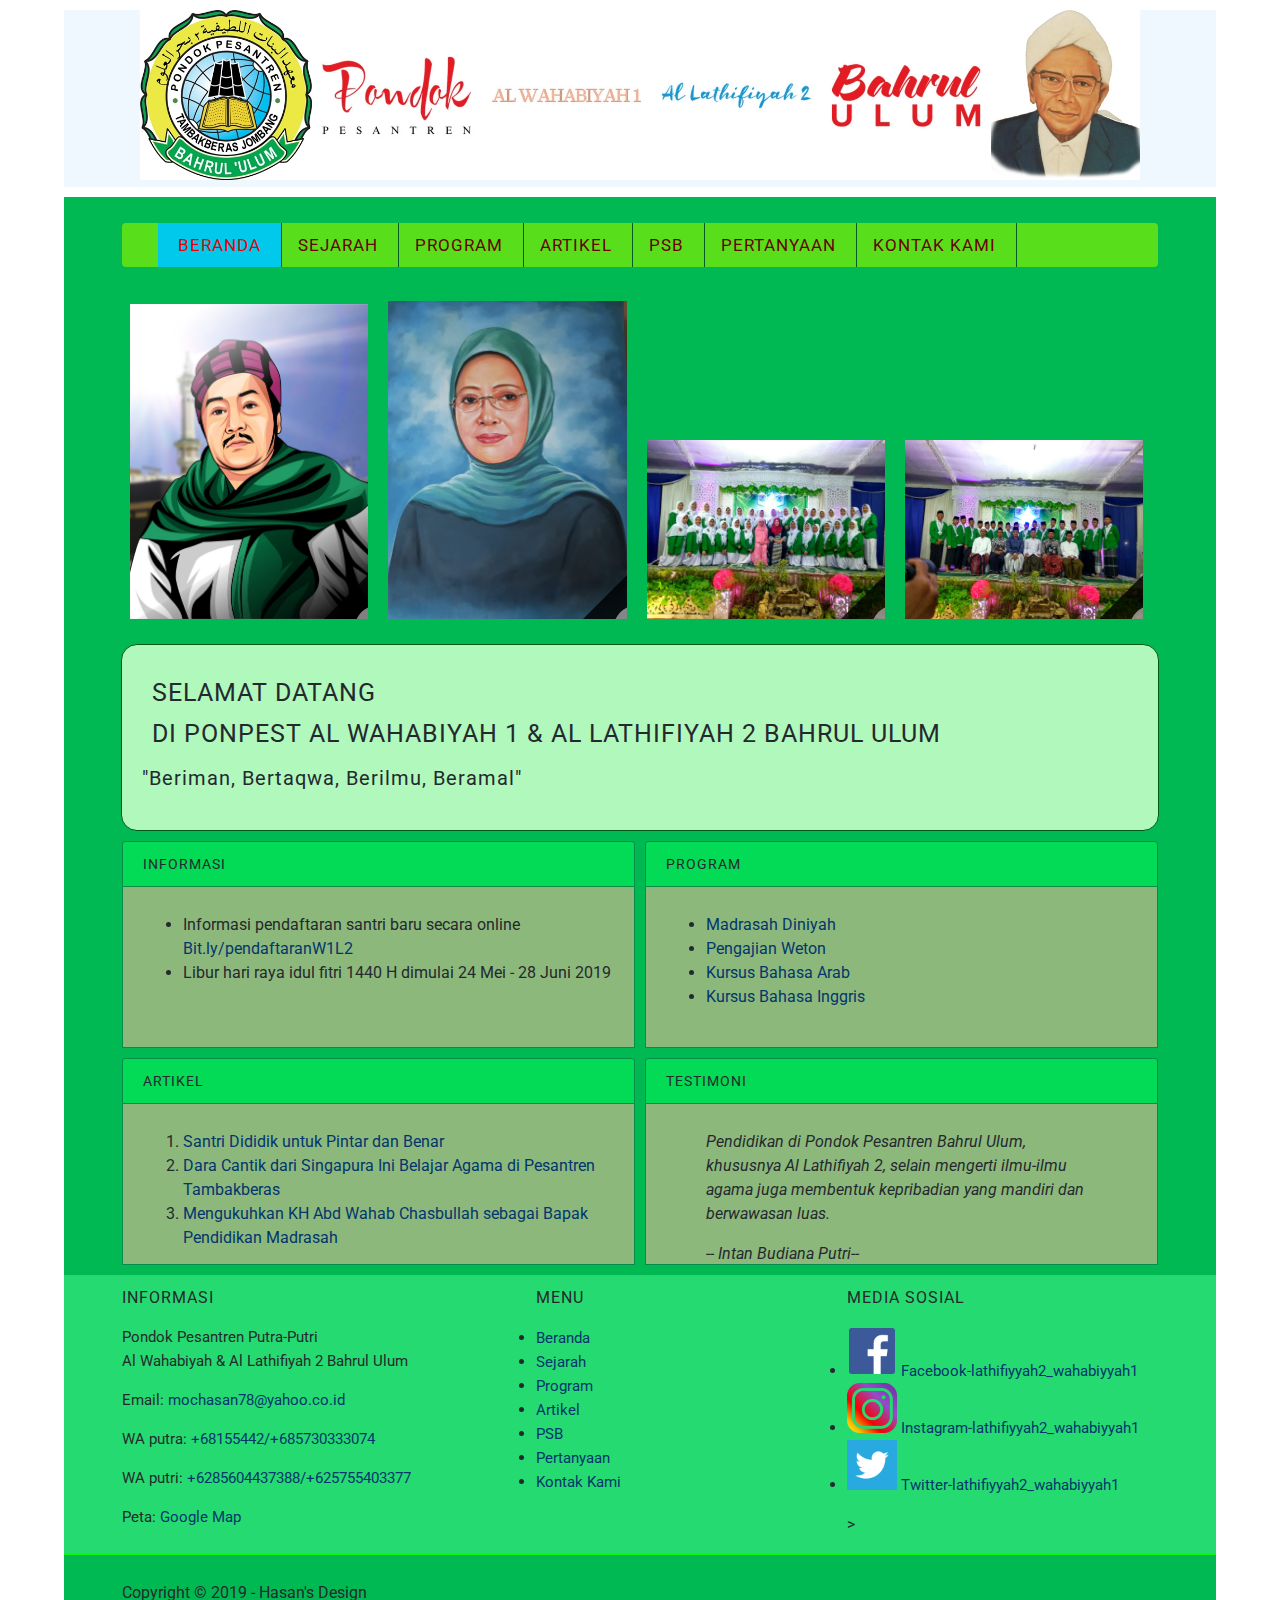
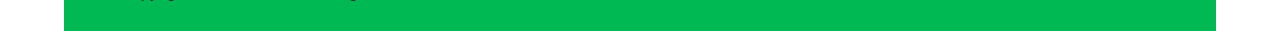
==== commit 0f69a1ae: "Add files via upload" ====
--- a/index.html
+++ b/index.html
@@ -6,152 +6,258 @@
         <meta http-equiv="X-UA-Compatible" content="ie=edge">
         <!--Start Title -->
         <title>Latihan Struktur HTML</title>
-        <meta type="description" content="Halaman ini Berisi Latihan Struktur HTML">
+        <meta type="description" content="Halaman ini Berisi Website Resmi Pondok Al Wahabiyah 1 & Lathifiyah 2 Bahrul Ulum">
         <!--End Title -->
+
+        <!-- Start CSS-->
+        <link rel="stylesheet" href="styles/style.css">
+        <!-- End CSS-->
+
+        <!-- Start JS-->
+        <script src="js/function.js"></script>
+        <!-- End JS-->
 
     </head>
     <body>
+   
         <!-- Start Logo -->
-        <a href="index.html" title="logo design coding">
-            <img src="images/logo design coding.jpg" alt="logo design coding" width=100">
-        </a>
+        <div class="container logo bg-blue">
+            <a href="index.html" title="logo pondok pesantren">
+                <img src="images/gabung3.jpg" alt="logo pondok pesantren" width=1000">
+            </a>
+        </div>
+        <div class="container bg-hijaumuda">
         <!-- End Logo -->
         <!-- Start Menu Primer -->
-        <ul>
-            <li>
-                <a href="index.html" title="Beranda">Beranda</a>
-            </li>
-            <li>
-                <a href="tentang.html" title="Tentang Kami">Tentang Kami</a>
-            </li>
-            <li>
-                <a href="layanan.html" title="Layanan">Layanan</a>
-            </li>
-            <li>
-                <a href="artikel" title="Artikel">Artikel</a>
-              </li>
-            <li>
-                <a href="pembayaran" title="Cara Pembayaran">Cara Pembayaran</a>
-            </li>
-            <li>
-                <a href="pertanyaan" title="Pertanyaan">Pertanyaan</a>
-            </li>
-            <li>
-                <a href="kontak.html" title="Kontak Kami ">Kontak Kami</a>
-            </li>
-        </ul>
+        <div class="container menu-primer">
+            <ul>
+                <li>
+                    <a href="index.html" title="Beranda" class="activ">Beranda</a>
+                </li>
+                <li>
+                    <a href="tentang.html" title="Sejarah">Sejarah</a>
+                </li>
+                <li>
+                    <a href="layanan.html" title="Program">Program</a>
+                </li>
+                <li>
+                    <a href="artikel" title="Artikel">Artikel</a>
+                </li>
+                <li>
+                    <a href="pembayaran" title="PSB">PSB</a>
+                </li>
+                <li>
+                    <a href="pertanyaan" title="Pertanyaan">Pertanyaan</a>
+                </li>
+                <li>
+                    <a href="kontak.html" title="Kontak Kami">Kontak Kami</a>
+                </li>
+            </ul>
+            </div>
         <!-- End Menu Primer -->
 
+        <!-- Start Effect -->
+        <div class="container">
+            <figure class="snip1570">
+                <img src="images/abahyai.jpeg" alt="KH. Imam Asy'ari Muhsin" /><i class="KH. Imam Asy'ari Muhsin"></i>
+                <h3>Pengasuh <br>
+                    KH. Imam Asy'ari Muhsin
+                </h3>
+                <a href="KH. Imam Asy'ari Muhsin"></a>
+            </figure>
+            <figure class="snip1570"><img src="images/ibunyai2.jpeg" alt="sample106" /><i class="ion-android-arrow-forward"></i>
+                <h3>Pengasuh <br>
+                    Ibu Nyai Hj. Mundjidah Wahab
+                </h3>
+                <a href="#"></a>
+            </figure>
+            <figure class="snip1570"><img src="images/santripi.jpeg" alt="sample117" /><i class="ion-android-arrow-forward"></i>
+                <h3>santri putri</h3>
+                <a href="#"></a>
+            </figure>
+            <figure class="snip1570"><img src="images/santripa.jpeg" alt="sample117" /><i class="ion-android-arrow-forward"></i>
+                <h3>santri putra</h3>
+                <a href="#"></a>
+            </figure>
+
+        </div>  
+        <!-- End  Effect -->
+            
+
         <!-- Start Jumbotron -->
-        <h1>Selamat datang di coding Design</h1>
-        <h3>Coding Design Menyediakan Layanan yang Terjangkau dan Berkualitas</h3>
+        <div class="container jumbotron">
+            <h1>Selamat datang
+            </h1>
+            <h1>di Ponpest Al Wahabiyah 1 & Al Lathifiyah 2 Bahrul Ulum
+            </h1>
+            <h3>"Beriman, Bertaqwa, Berilmu, Beramal"</h3>
+        </div>
         <!-- End Jumbotron -->
-
-        <!-- Start Promo -->
-        <h4>Promo</h4>
-        <ul>
-            <li>[Bulan ini] Dapatkan domain dan hosting gratis</li>
-            <li>[Tahun ini] Gratis 10 web content untuk paket web lengkap</li>
-        </ul>
-        <!-- End Promo -->
-
-        <!-- Start Layanan -->
-        <h4>Layanan</h4>
-        <ul>
-            <li>
-                <a href="layanan.html" title="Logo Design">Logo Design</a>
-            </li>
-            <li>
-                <a href="layanan.html" title="Web Design">Web Design</a>
-            </li>
-            <li>Web Development
-                <a href="layanan.html" title="Web Development">Web Development</a>
-            </li>
-            <li>Web Content
-                    <a href="layanan.html" title="Web Content">Web Content</a>
-            </li>
-        </ul>
-        <!-- End Layanan -->
-
-        <!-- Start Artikel -->
-        <h4>Artikel</h4>
-        <ol>
-            <li>
-                <a href="" title="cara mudah, murah membuat website">cara mudah, murah membuat website</a>
-            </li>
-            <li>
-                <a href="" title="Cara Membuat Website yang UI-nya cantik dan UX nya baik">Cara Membuat Website yang UI-nya cantik dan UX nya baik</a>
-            </li>
-            <li>
-                <a href="" title="Tips dan Trik menarik Pegunjung">Tips dan Trik menarik Pegunjung</a>
-            </li>
-        </ol>
-        <!-- End Artikel -->
-
-        <!-- Start Testimoni -->
-        <h4>Testimoni</h4>
-        <blockquote>
-            <p>
-                <em>Awalnya Saya Skeptis Memakai jasa Coding Design. Ternyata hasilnya sangat berkualitas. Saya Puas!!</em>
-            </p>
-            <cite>-- Clien</cite>
-        </blockquote>
-        <!-- End Testimoni -->
+    
+    <!-- Start Informasi & Program -->
+    <div class="container">
+        <!-- Start Informasi -->
+        <div class="main-home-one">
+            <div class="box-heading">
+                <h4>Informasi</h4>
+            </div>
+            <div class="box-isi">
+                <ul>
+                    <li>Informasi pendaftaran santri baru secara online
+                        <a href="https://docs.google.com/forms/d/e/1FAIpQLSfJcsbNfoiv4JskeJ9Os7TpbXHcbvQCndzXvK4z8D6gt34rUg/viewform" title="Daftar online">Bit.ly/pendaftaranW1L2</a>
+                        </li>
+                    <li>Libur hari raya idul fitri 1440 H dimulai 24 Mei - 28 Juni 2019</li>
+                </ul>
+            </div>            
+        </div>
+        <!-- End Informasi -->
+        
+        <!-- Start Program -->
+        <div class="main-home-two">
+            <div class="box-heading">
+                <h4>Program</h4>
+            </div>
+            <div class="box-isi">            
+                <ul>
+                    <li>
+                        <a href="layanan.html" title="Madrasah Diniyah">Madrasah Diniyah</a>
+                    </li>
+                    <li>
+                        <a href="layanan.html" title="Pengajian Weton">Pengajian Weton</a>
+                    </li>
+                    <li>
+                        <a href="layanan.html" title="Kursus Bahasa Arab">Kursus Bahasa Arab</a>
+                    </li>
+                    <li>
+                            <a href="layanan.html" title="Kursus Bahasa Inggris">Kursus Bahasa Inggris</a>
+                    </li>            
+            </ul>
+            </div>
+        </div>
+        <!-- End Program -->
+    </div>
+    <!-- End Promo & Program -->
+
+        <!-- Start Artikel & Testimoni -->
+        <div class="container">
+            <!-- Start Artikel -->
+            <div class="main-home-one">
+                <div class="box-heading">
+                    <h4>Artikel</h4>
+                </div>
+                <div class="box-isi">
+                    <ol>
+                        <li>
+                            <a href="http://www.nu.or.id/post/read/78007/santri-dididik-untuk-pintar-dan-benar-" title="Santri Dididik untuk Pintar dan Benar">Santri Dididik untuk Pintar dan Benar</a>
+                        </li>
+                        <li>
+                            <a href="http://www.nu.or.id/post/read/86347/dara-cantik-dari-singapura-ini-belajar-agama-di-pesantren-tambakberas" title="Dara Cantik dari Singapura Ini Belajar Agama di Pesantren Tambakberas">Dara Cantik dari Singapura Ini Belajar Agama di Pesantren Tambakberas</a>
+                        </li>
+                        <li>
+                            <a href="http://www.nu.or.id/post/read/105680/mengukuhkan-kh-abd-wahab-chasbullah-sebagai-bapak-pendidikan-madrasah-" title="Mengukuhkan KH Abd Wahab Chasbullah sebagai Bapak Pendidikan Madrasah">Mengukuhkan KH Abd Wahab Chasbullah sebagai Bapak Pendidikan Madrasah</a>
+                        </li>
+                    </ol>
+                </div>
+            </div>
+            <!-- End Artikel -->
+            
+            <!-- Start Testimoni -->
+            <div class="main-home-two">
+                <div class="box-heading">
+                    <h4>Testimoni</h4>
+                </div>
+                <div class="box-isi">
+                    <blockquote>
+                        <p>
+                            <em>Pendidikan di Pondok Pesantren Bahrul Ulum, khususnya Al Lathifiyah 2, selain mengerti ilmu-ilmu agama juga membentuk kepribadian yang mandiri dan berwawasan luas.</em>
+                        </p>
+                        <cite>-- Intan Budiana Putri--</cite>
+                    </blockquote class="Testimoni">
+                </div>
+            </div>
+            <!-- End Testimoni -->
+        </div>
+        <!-- End Artikel & Testimoni -->
 
         <!-- Start Menu Sekunder -->
-        <h4>Coding Design</h4>
-        <p>Coding Design Menyediakan Layanan yang Terjangkau dan Berkualitas</p>
-        <p>Email: <a href="mailto:mochasan78@yahoo.co.id" title="mochasan78@yahoo.co.id">mochasan78@yahoo.co.id</a></p>
-        <p>WA: <a href="tel:+6282231037450" title="+6282231037450">+6282231037450</a></p>
-        
-        <h4>Menu</h4>
-         
-        <ul>
-                <li>
-                    <a href="index.html" title="Beranda">Beranda</a>
-                </li>
-                <li>
-                    <a href="tentang.html" title="Tentang Kami">Tentang Kami</a>
-                </li>
-                <li>
-                    <a href="layanan.html" title="Layanan">Layanan</a>
-                </li>
-                <li>
-                    <a href="artikel.html" title="Artikel">Artikel</a>
-                  </li>
-                <li>
-                    <a href="pembayaran.html" title="Cara Pembayaran">Cara Pembayaran</a>
-                </li>
-                <li>
-                    <a href="pertanyaan.html" title="Pertanyaan">Pertanyaan</a>
-                </li>
-                <li>
-                    <a href="kontak.html" title="Kontak Kami ">Kontak Kami</a>
-                </li>
-            </ul>
-        
-        <h4>Media Sosial</h4>
-        <ul>
-            <li>
-                <a href="https://facebook.com" title="Facebook-Coding Design">
-                    <img src="images/logo-facebook.png" alt="logo facebook" width=50">
-                </a>
-            </li>
-            <li>
-                <a href="https://instagram.com" title="Instagram-Coding Design">
-                <img src="images/logo-instagram.png" alt="logo instagram" width=50">
-                </a>
-            </li>
-            <li>
-                <a href="https://twitter.com" title="Twitter-Coding Design">
-                <img src="images/logo-twitter.png" alt="logo twitter" width=50">
-                </a>
-            </li>
-        </ul>    
+        <div class="container-full menu-sekunder bg-hijaumuda">
+            <div class="container">
+
+                <!-- Start Informasi -->
+                <div class="menu-sekunder-one">
+                    <h4>Informasi</h4>
+                    <p>Pondok Pesantren Putra-Putri <br> Al Wahabiyah & Al Lathifiyah 2 Bahrul Ulum</p>
+                    <p>Email: <a href="mailto:mochasan78@yahoo.co.id" title="mochasan78@yahoo.co.id">mochasan78@yahoo.co.id</a></p>
+                    <p>WA putra: <a href="tel:+628155442/+685730333074" title="+628155442/+6285730333074">+68155442/+685730333074</a></p>
+                    <p>WA putri: <a href="tel:+6285604437388/+625755403377" title="+6285604437388/+625755403377">+6285604437388/+625755403377</a></p>
+                    <p>Peta: <a href="https://goo.gl/maps/b3r9CFpxSVbNP9XL9" title="Google Map">Google Map</a></p>
+                </div>
+                <!-- End Informasi -->                
+                
+                <!-- Start menu -->
+                <div class="menu-sekunder-two">
+                    <h4>Menu</h4>
+                    
+                    <ul>
+                            <li>
+                                <a href="index.html" title="Beranda">Beranda</a>
+                            </li>
+                            <li>
+                                <a href="tentang.html" title="Sejarah">Sejarah</a>
+                            </li>
+                            <li>
+                                <a href="layanan.html" title="Program">Program</a>
+                            </li>
+                            <li>
+                                <a href="artikel.html" title="Artikel">Artikel</a>
+                            </li>
+                            <li>
+                                <a href="pembayaran.html" title="PSB">PSB</a>
+                            </li>
+                            <li>
+                                <a href="pertanyaan.html" title="Pertanyaan">Pertanyaan</a>
+                            </li>
+                            <li>
+                                <a href="kontak.html" title="Kontak Kami">Kontak Kami</a>
+                            </li>
+                    </ul>
+                </div>
+                <!-- End menu -->
+                
+                <!-- Start Media Sosial -->
+                <div class="menu-sekunder-three">
+                    <h4>Media Sosial</h4>
+                    <ul>
+                        <li>
+                            <a href="https://facebook.com" title="Facebook-lathifiyyah2_wahabiyyah1">
+                                <img src="images/logo-facebook.png" alt="logo facebook" width=50>
+                                Facebook-lathifiyyah2_wahabiyyah1
+                            </a>
+                        </li>
+                        <li>
+                            <a href="https://instagram.com" title="Instagram-lathifiyyah2_wahabiyyah1">
+                            <img src="images/logo-instagram.png" alt="logo instagram" width=50>
+                            Instagram-lathifiyyah2_wahabiyyah1
+                            </a>
+                        </li>
+                        <li>
+                            <a href="https://twitter.com" title="Twitter-lathifiyyah2_wahabiyyah1">
+                            <img src="images/logo-twitter.png" alt="logo twitter" width=50>
+                            Twitter-lathifiyyah2_wahabiyyah1
+                            </a>
+                        </li>
+                    </ul>
+                ></div>
+                <!-- End Media Sosial -->    
         <!-- End Menu Sekunder -->
+            </div>
+        </div>
 
         <!-- Start Copyright-->
-        <p>Copyright &copy; 2019 - Coding Design</p>
+        <div class="container Copyright">
+            <p>Copyright &copy; 2019 - Hasan's Design</p>
         <!-- End Copyright -->
+        </div>
+    </div>
     </body>
 </html>--- a/styles/style.css
+++ b/styles/style.css
@@ -0,0 +1,444 @@
+/* Start Font */
+@import url('https://fonts.googleapis.com/css?family=Roboto&display=swap');
+/* End Font */
+
+/* Start Body */
+body {
+    color: #24292e;
+    font-family: Roboto, Helvetica, Arial, sans-serif;
+    font-size: 16px;
+    line-height: 1.5em;
+    margin: 0;
+    padding: 0;
+
+}
+/* End Body */
+
+/* Start Debug */
+.bg-blue {
+    background-color: aliceblue; 
+}
+
+.bg-hijau2 {
+  background-color: rgb(4, 128, 10);
+}
+
+.bg-red {
+    background-color: crimson;
+}
+.bg-hijau {
+    background-color: #0d8a4b;
+}
+.bg-hijaumuda {
+  background-color: #00b953;
+} 
+/* End Debug */
+
+/* Start Container */
+.container {
+    margin: 10px auto;
+    overflow: auto;
+    width: 90%
+}
+
+.container-full {
+    margin: 10px auto;
+    overflow: auto;
+    width: 100%
+}
+/* End Container */
+
+/* Start Logo*/
+.logo {
+    text-align: center;
+}
+/* End Logo*/
+
+/* Start Anchor / Hyperlink */
+a:link,
+a:visited {
+    color: #03366d;
+    text-decoration: none;
+}
+a:hover,
+a:active {
+    color: #000000;
+    text-decoration: underline;
+}
+/* End Anchor / Hyperlink */
+
+/* Start Menu Primer */
+.menu-primer ul {
+    background-color: #65e411de; 
+    border-radius: 4px;
+    box-shadow: 
+        0 3px 5px -1px #4ab966 (0,0,0,.2),
+        0 6px 10px 0 #a7a7a7 (0,0,0,.14),
+        0 1px 18px 0 #a7a7a7 (0,0,0,.12);
+}
+
+.menu-primer li {
+    border-right: 1px solid #005a26;
+    display: inline-block;
+    margin: 0 -4px;
+}
+.menu-primer a {
+    color: #680202;
+    font-size: 17px;
+    display: inline-block;
+    letter-spacing: 1px;
+    padding: 10px 20px;
+    text-transform: uppercase;
+
+}
+
+.menu-primer a:hover {
+    background-color: #530caf;
+    color: #000000;
+    text-decoration: none;
+}
+
+.menu-primer .activ {
+    background-color: #00c9ec;
+    color: #e20404;
+    text-decoration: none;
+}
+/* End Menu Primer */
+
+/* Start Heading */
+h1, h2, h3, h4, h5, h6 {
+    font-weight: 400;
+    letter-spacing: 1px;
+}
+h1 {
+    font-size: 28px;
+}
+h2 {
+    font-size: 24px;
+}
+h3 {
+    font-size: 18px;
+}
+h4 {
+    font-size: 16px;
+}
+h5 {
+    font-size: 14px;
+}
+h6 {
+    font-size: 12px;
+}
+
+/* End Heading */
+
+/* Start Jumbotron */
+.jumbotron {
+    background-color: #b1f8bd;
+    border: 1px solid #025817;
+    border-radius: 16px;
+    padding: 20px 0;
+}
+.jumbotron h1 {
+    font-size: 25px;
+    padding: 0 30px;
+    text-transform: uppercase;
+}
+.jumbotron h3 {
+    font-size: 20px;
+    padding: 0 20px;
+}
+/* End Jumbotron */
+
+/* Start Main */
+.main-home-one {
+    float: left;
+    width: 49.5%;
+}
+.main-home-two {
+    float: right;
+    width: 49.5%;
+}
+
+.main-home-one .box-isi,
+.main-home-two .box-isi {
+  height: 140px;
+}
+
+.main-one {
+  float: left;
+  overflow: auto;
+  width: 70%;
+}
+/* End Main */
+
+/* Start Sidebar */
+.sidebar-two {
+  float: right;
+  overflow: auto;
+  width: 29%;
+}
+/* End Sidebar */
+
+/* Start Box */
+.box-heading {
+  background-color: #03da55;
+  border: 1px solid #058d49;
+  border-radius: 3px 3px 0 0;
+  margin: 0;
+  padding: 10px 20px;
+  text-transform: uppercase;
+}
+.box-heading h4 {
+  font-size: 14px;
+  margin: 0;
+}
+.box-isi {
+  background-color: #8db87c;
+  border: 1px solid #058d49;
+  border-top: 0;
+  margin: 0;
+  padding: 10px 20px;
+}
+/* End Box */
+
+/* Start Testimoni */
+.testimoni {
+  border-left: 4px solid #1808a7;
+  margin-left: 30px;
+  padding-left: 20px;
+}
+/* End Testimoni */
+
+/* Start Layanan Table */
+.layanan-table {
+  border: 1px solid #04a346;
+  border-collapse: collapse;
+  margin: auto;
+  width: 100%;
+}
+.layanan-table th {
+  background-color: #f8faf6;
+}
+.layanan-table td {
+  text-align: center;
+}
+/* End Layanan Table */
+
+/* Start Form */
+input [type="text"]
+input [type="email"]
+textarea {
+  font-size: 14px;
+  padding: 10px;
+}
+
+input::placeholder,
+textarea::placeholder {
+  color: #888888;
+  font-weight: 300;
+}
+
+input[type="submit"],
+.button {
+  background-color: #eff3f6;
+  background-image: linear-gradient(-180deg, #fafbfc 0%, #eff3f6 90%);
+  border: 1px solid rgba(27, 31, 35, 0.2);
+  border-radius: 4px;
+  color: #000000 !important;
+  font-size: 12px;
+  font-weight: bold;
+  margin: 5px 0;
+  padding: 5px 10px;
+  text-decoration: none !important;
+  text-transform: uppercase;
+  letter-spacing: 1px;
+}
+/* End Form */
+
+/* Start Effect*/
+@import url(https://fonts.googleapis.com/css?family=Poppins:300);
+@import url(https://code.ionicframework.com/ionicons/2.0.1/css/ionicons.min.css);
+.snip1570 {
+  font-family: 'Poppins', Arial, sans-serif;
+  position: relative;
+  display: inline-block;
+  overflow: hidden;
+  margin: 8px;
+  min-width: 23%;
+  max-width: 23%;
+  width: 100%;
+  color: #000000;
+  font-size: 16px;
+  line-height: 1.2em;
+  text-align: center;
+  font-weight: 300;
+}
+
+.snip1570 *,
+.snip1570 *:before,
+.snip1570 *:after {
+  -webkit-box-sizing: border-box;
+  box-sizing: border-box;
+  -webkit-transition: all 0.65s ease;
+  transition: all 0.65s ease;
+}
+
+.snip1570:after {
+  -webkit-transition: all 0.65s ease;
+  transition: all 0.65s ease;
+  position: absolute;
+  height: 0px;
+  width: 0px;
+  bottom: -478px;
+  right: -478px;
+  border-radius: 50%;
+  border: 500px solid transparent;
+  border-bottom-color: #000000;
+  border-right-color: #000000;
+  content: '';
+  opacity: 0.8;
+}
+
+.snip1570 img {
+  max-width: 100%;
+  vertical-align: top;
+}
+
+.snip1570 i {
+  position: absolute;
+  bottom: -10px;
+  right: -10px;
+  border-radius: 50%;
+  color: #000000;
+  display: block;
+  z-index: 10;
+}
+
+.snip1570 i:before,
+.snip1570 i:after {
+  border-radius: 50%;
+}
+
+.snip1570 i:before {
+  color: #ddd;
+  background-color: #fff;
+  font-size: 37.64705882px;
+  line-height: 64px;
+  text-align: center;
+  width: 64px;
+}
+
+.snip1570 i:after {
+  position: absolute;
+  top: -14px;
+  bottom: -14px;
+  left: -14px;
+  right: -14px;
+  border: 15px solid #ddd;
+  border-bottom-color: #2980b9;
+  border-right-color: #2980b9;
+  content: '';
+  z-index: -2;
+  box-shadow: 0 0 0 10px rgba(255, 255, 255, 0.5);
+}
+
+.snip1570 i:hover {
+  background-color: #D2B17F;
+  cursor: pointer;
+}
+
+.snip1570 h3 {
+  top: 5px;
+  color: #fff;
+  letter-spacing: 2px;
+  margin: 0;
+  opacity: 0;
+  padding: 10px 15px;
+  position: absolute;
+  left: 0;
+  text-transform: uppercase;
+  z-index: 3;
+}
+
+.snip1570 a {
+  position: absolute;
+  top: 0;
+  bottom: 0;
+  left: 0;
+  right: 0;
+  z-index: 9;
+}
+
+.snip1570:hover:after,
+.snip1570.hover:after {
+  -webkit-transform: rotate(180deg);
+  transform: rotate(180deg);
+}
+
+.snip1570:hover img,
+.snip1570.hover img {
+  -webkit-transform: scale(1.1);
+  transform: scale(1.1);
+}
+
+.snip1570:hover i:before,
+.snip1570.hover i:before {
+  color: #2980b9;
+}
+
+.snip1570:hover i:after,
+.snip1570.hover i:after {
+  -webkit-transform: rotate(180deg);
+  transform: rotate(180deg);
+}
+
+.snip1570:hover h3,
+.snip1570.hover h3 {
+  opacity: 1;
+}
+/* End Effect*/
+
+/* Start Menu Sekunder */
+.menu-sekunder {
+  background-color: #25db71;
+  border-bottom: 1px solid #07f807;
+  border-top: 1px solid #07f807;
+  overflow: auto
+  padding: 10px 0;
+}
+.menu-sekunder h4 {
+  font-size: 16px;
+  margin: 0 auto;
+  text-transform: uppercase;
+}
+.menu-sekunder ul {
+  padding: 0;
+}
+.menu-sekunder li {
+  list-style: disc;
+}
+
+.menu-sekunder li a,
+.menu-sekunder p {
+  font-size: 15px;
+}
+
+.menu-sekunder-one,
+.menu-sekunder-two,
+.menu-sekunder-three {
+  float: left;
+}
+.menu-sekunder-one {
+  width: 40%
+}
+.menu-sekunder-two,
+.menu-sekunder-three {
+  width: 30%
+}
+/* End Menu Sekunder */
+
+/* Start Copyright */
+.copyright p {
+  font-size: 15px;
+}
+/* End Copyright */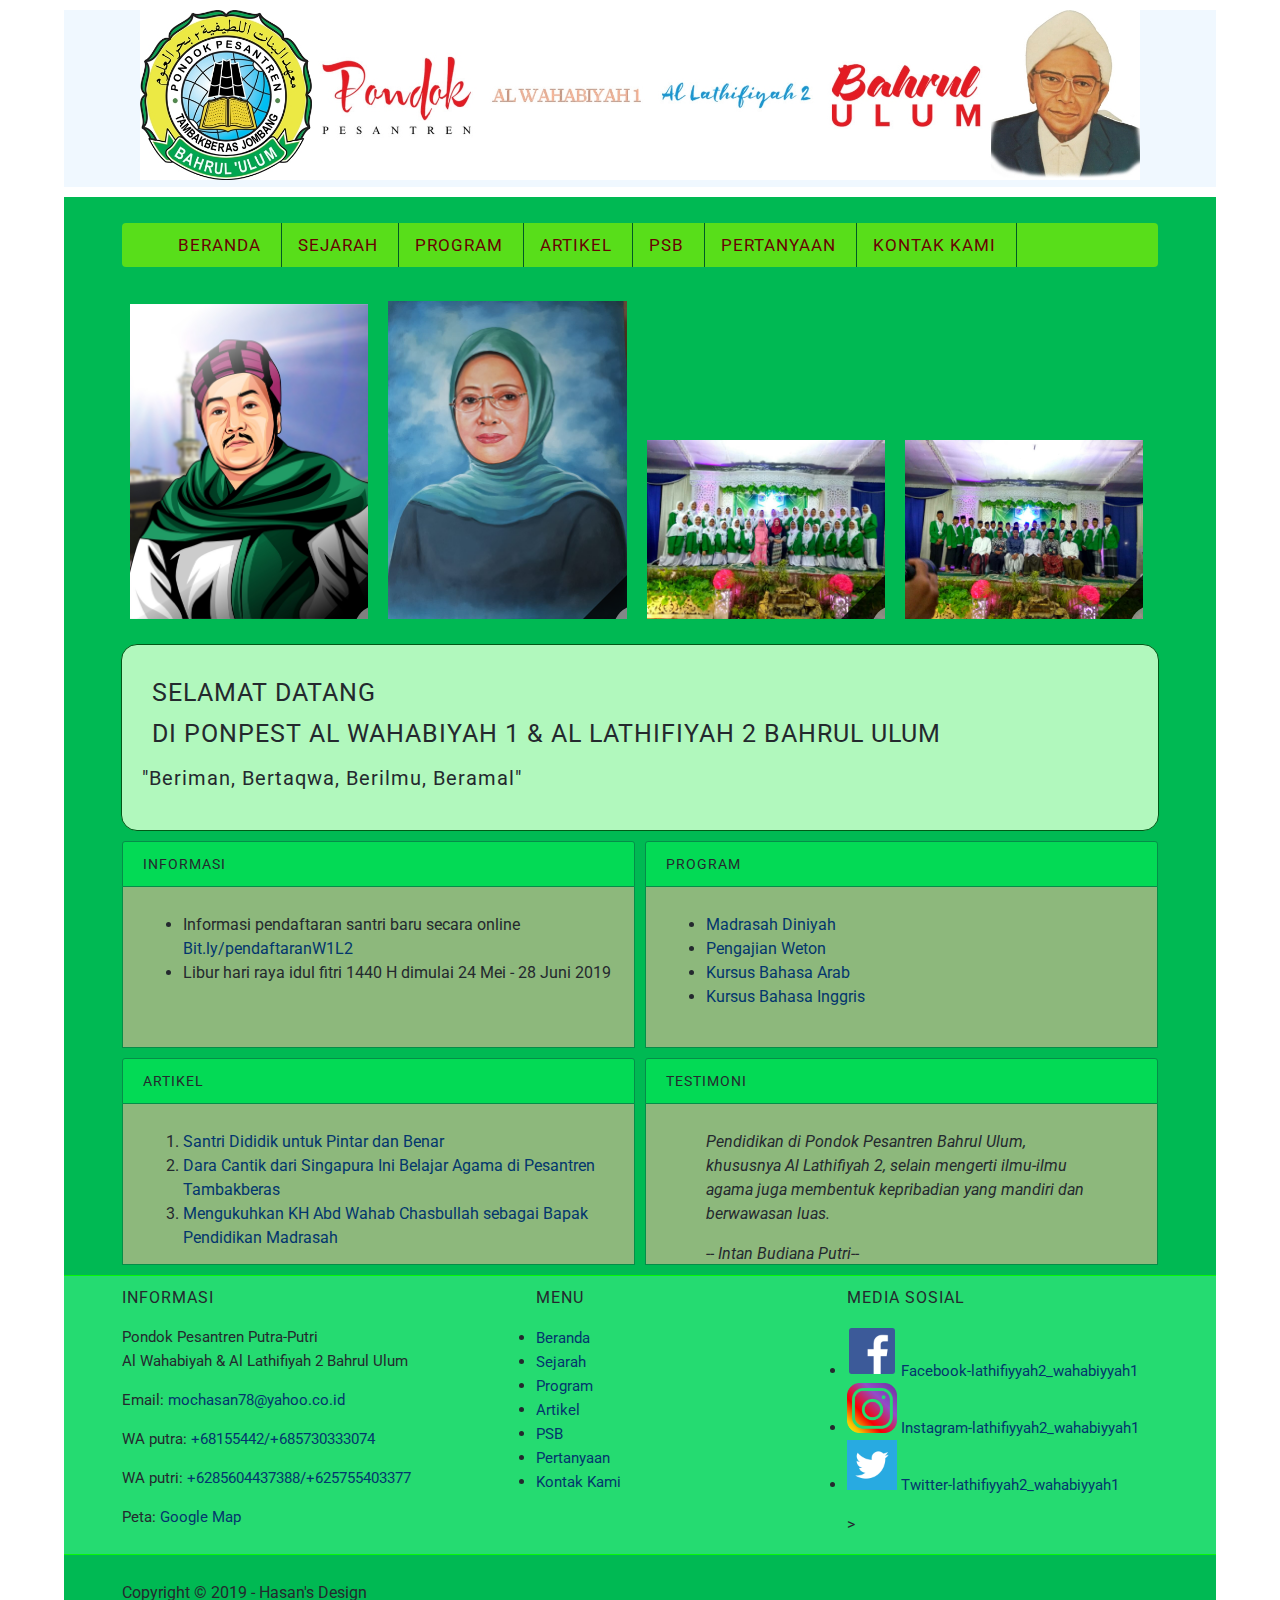
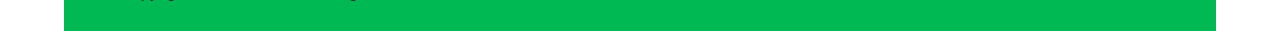
==== commit 85560b2c: "Add files via upload" ====
--- a/index.html
+++ b/index.html
@@ -5,7 +5,7 @@
         <meta name="viewport" content="width=device-width, initial-scale=1.0">
         <meta http-equiv="X-UA-Compatible" content="ie=edge">
         <!--Start Title -->
-        <title>Latihan Struktur HTML</title>
+        <title>Website Resmi Pondok Al Wahabiyah 1 & Lathifiyah 2 Bahrul Ulum</title>
         <meta type="description" content="Halaman ini Berisi Website Resmi Pondok Al Wahabiyah 1 & Lathifiyah 2 Bahrul Ulum">
         <!--End Title -->
 
@@ -30,30 +30,16 @@
         <!-- End Logo -->
         <!-- Start Menu Primer -->
         <div class="container menu-primer">
-            <ul>
-                <li>
-                    <a href="index.html" title="Beranda" class="activ">Beranda</a>
-                </li>
-                <li>
-                    <a href="tentang.html" title="Sejarah">Sejarah</a>
-                </li>
-                <li>
-                    <a href="layanan.html" title="Program">Program</a>
-                </li>
-                <li>
-                    <a href="artikel" title="Artikel">Artikel</a>
-                </li>
-                <li>
-                    <a href="pembayaran" title="PSB">PSB</a>
-                </li>
-                <li>
-                    <a href="pertanyaan" title="Pertanyaan">Pertanyaan</a>
-                </li>
-                <li>
-                    <a href="kontak.html" title="Kontak Kami">Kontak Kami</a>
-                </li>
+            <ul class="snip1526">
+                <li class="current"><a href="index.html" data-hover="Beranda">Beranda</a></li>
+                <li><a href="tentang.html" data-hover="Sejarah" title="Sejarah">Sejarah</a></li>
+                <li><a href="layanan.html" data-hover="Program" title="Program">Program</a></li>
+                <li><a href="artikel.html" data-hover="Artikel" title="Artikel">Artikel</a></li>
+                <li><a href="pembayaran.html" data-hover="PSB" title="PSB">PSB</a></li>
+                <li><a href="pertanyaan.html" data-hover="Pertanyaan" title="Pertanyaan">Pertanyaan</a></li>
+                <li><a href="kontak.html" data-hover="Kontak Kami" title="Kontak Kami">Kontak Kami</a></li>
             </ul>
-            </div>
+        </div>
         <!-- End Menu Primer -->
 
         <!-- Start Effect -->
